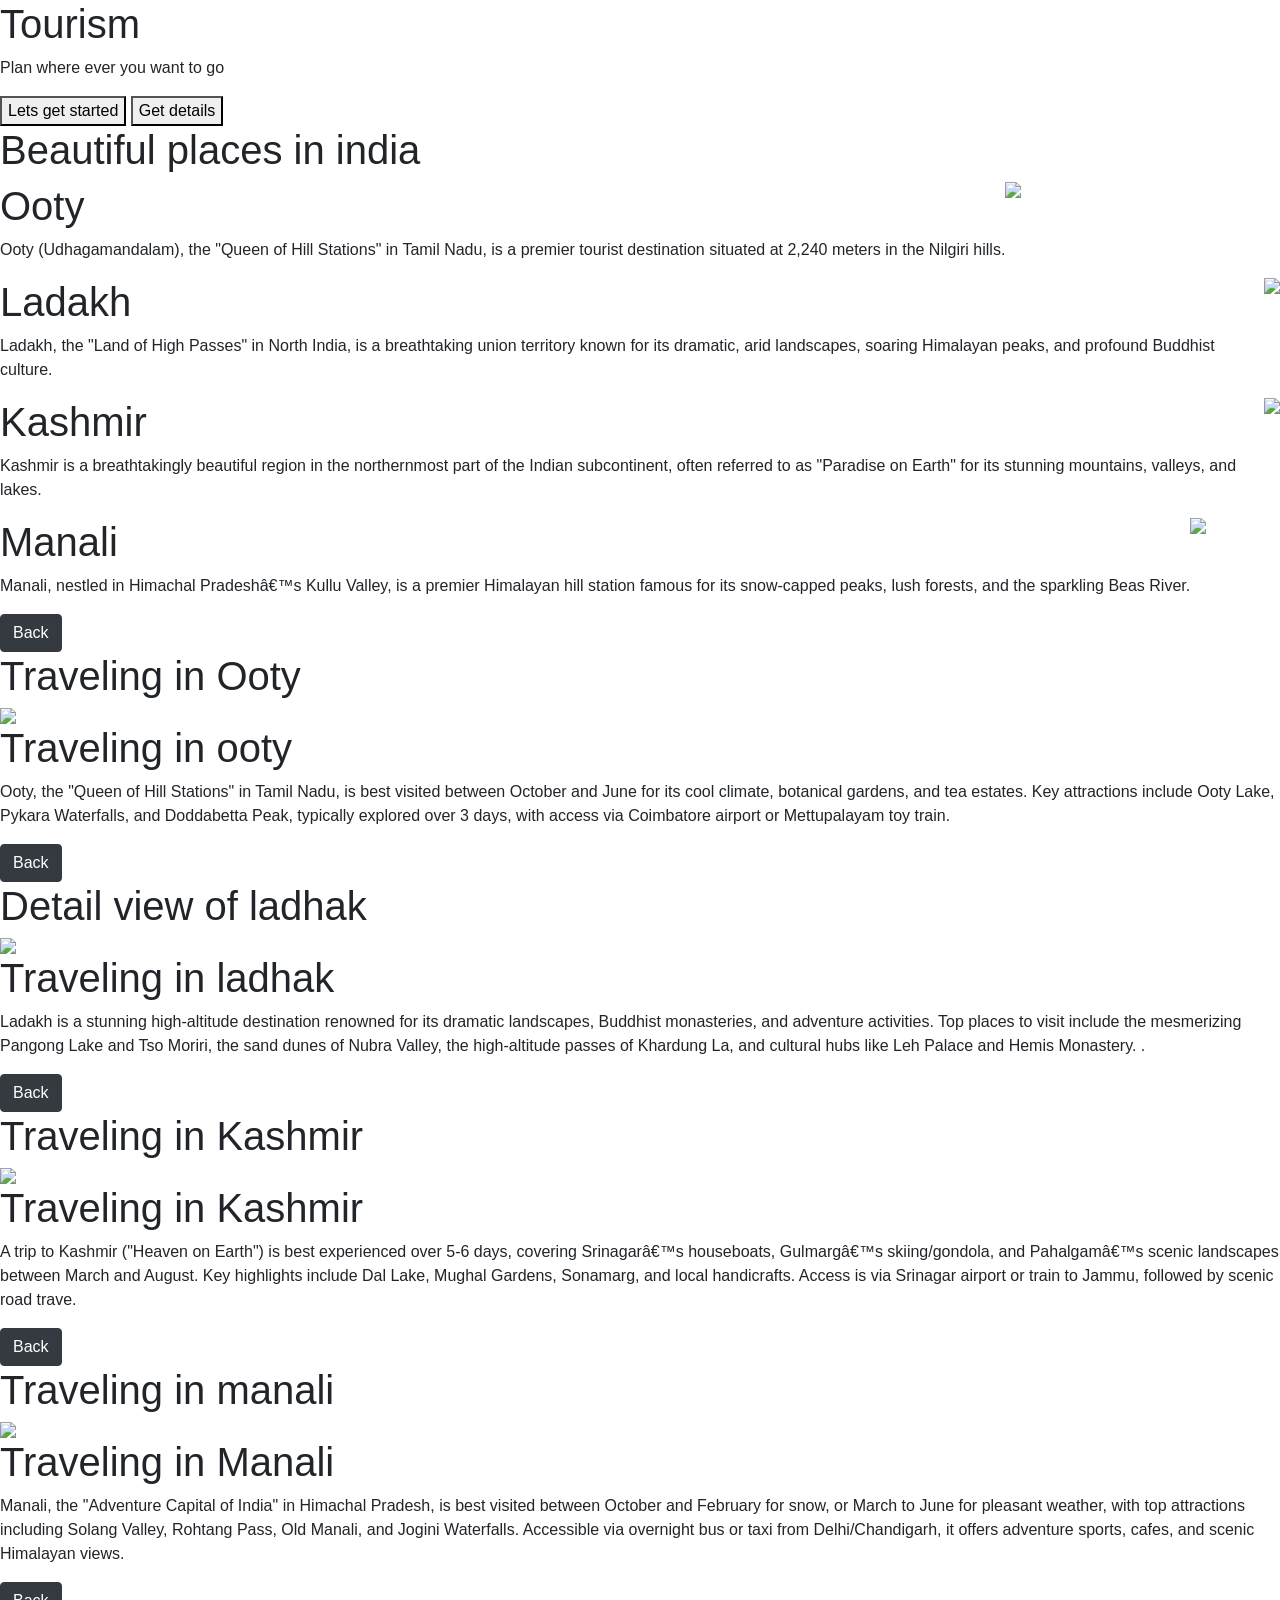
==== index.html @ 8f7b1313 "Rename index.html.html to index.html" ====
<!DOCTYPE html>
<html>

<head>
    <link rel="stylesheet" href="https://stackpath.bootstrapcdn.com/bootstrap/4.5.2/css/bootstrap.min.css" integrity="sha384-JcKb8q3iqJ61gNV9KGb8thSsNjpSL0n8PARn9HuZOnIxN0hoP+VmmDGMN5t9UJ0Z" crossorigin="anonymous">
    <script src="https://code.jquery.com/jquery-3.5.1.slim.min.js" integrity="sha384-DfXdz2htPH0lsSSs5nCTpuj/zy4C+OGpamoFVy38MVBnE+IbbVYUew+OrCXaRkfj" crossorigin="anonymous"></script>
    <script src="https://cdn.jsdelivr.net/npm/popper.js@1.16.1/dist/umd/popper.min.js" integrity="sha384-9/reFTGAW83EW2RDu2S0VKaIzap3H66lZH81PoYlFhbGU+6BZp6G7niu735Sk7lN" crossorigin="anonymous"></script>
    <script src="https://stackpath.bootstrapcdn.com/bootstrap/4.5.2/js/bootstrap.min.js" integrity="sha384-B4gt1jrGC7Jh4AgTPSdUtOBvfO8shuf57BaghqFfPlYxofvL8/KUEfYiJOMMV+rV" crossorigin="anonymous"></script>
</head>

<body>
    <div id="sectionhome">
        <div class="bg-container  d-flex flex-column justify-content-end">
            <div class="card-main">
                <h1 class="main-heading"> Tourism </h1>
                <p class="paragraph"> Plan where ever you want to go </p>
                <button class="button button-orange">Lets get started</button>
                <button class="button button-blue" onclick="display('sectionbeautyfullplaces')">Get details</button>
            </div>
        </div>
    </div>
    <div id="sectionbeautyfullplaces">
        <div class="favourite-places-bg-container">
            <h1 class="Beautiful-places-india-heading">Beautiful places in india</h1>

            <div class="favouite-place-card-container d-flex flex-row" onclick="display('sectiontdetailsofooty')">
                <div class="card-ooty">

                    <h1 class="favourite-places-card-heading">Ooty</h1>
                    <p class="favourite-places-card-description">
                        Ooty (Udhagamandalam), the "Queen of Hill Stations" in Tamil Nadu, is a premier tourist destination situated at 2,240 meters in the Nilgiri hills.</p>
                </div>
                <img src="https://images.unsplash.com/photo-1638886540342-240980f60d25?q=80&amp;w=870&amp;auto=format&amp;pfit=crop&amp;ixlib=rb-4.1.0&amp;ixid=M3wxMjA3fDB8MHxwaG90by1wYWdlfHx8fGVufDB8fHx8fA%3D%3D" class="favourite-place-card-image">
            </div>

            <div class="favouite-place-card-container d-flex flex-row " onclick="display('sectiontdetailsoladhak')">
                <div>
                    <h1 class="favourite-places-card-heading">Ladakh</h1>
                    <p class="favourite-places-card-description">
                        Ladakh, the "Land of High Passes" in North India, is a breathtaking union territory known for its dramatic, arid landscapes, soaring Himalayan peaks, and profound Buddhist culture. </p>
                </div>
                <img src="https://i0.wp.com/travelshoebum.com/wp-content/uploads/2015/11/dsc0426.jpg?w=2400&ampssl=1" class="favourite-place-card-image">
            </div>
            <div class="favouite-place-card-container d-flex flex-row" onclick="display('sectiondetailsofkashmir')">
                <div>
                    <h1 class="favourite-places-card-heading">Kashmir</h1>
                    <p class="favourite-places-card-description">
                        Kashmir is a breathtakingly beautiful region in the northernmost part of the Indian subcontinent, often referred to as "Paradise on Earth" for its stunning mountains, valleys, and lakes. </p>
                </div>
                <img src="https://images.indianexpress.com/2025/10/kashmir-snowfall.jpg?w=1600" class="favourite-place-card-image">
            </div>
            <div class="favouite-place-card-container d-flex flex-row" onclick="display('sectiondetailsofmanali')">
                <div>
                    <h1 class="favourite-places-card-heading">Manali</h1>
                    <p class="favourite-places-card-description">
                        Manali, nestled in Himachal Pradesh’s Kullu Valley, is a premier Himalayan hill station famous for its snow-capped peaks, lush forests, and the sparkling Beas River. </p>
                </div>
                <img src="https://www.indiadrivertours.com/wp-content/uploads/2017/06/tpkg-manalitour.jpg" class="favourite-place-card-image">
            </div>
            <button class="btn btn-dark" onclick="display('sectionhome')">Back</button>
        </div>
    </div>
    <div id="sectiontdetailsofooty">
        <div class="detaile-view-of-ooty-bg-container">
            <h1 class="heading">Traveling in Ooty</h1>
            <div class="detail-view-card-container">
                <div id="carouselOoty" class="carousel slide" data-ride="carousel">
                    <ol class="carousel-indicators">
                        <li data-target="#carouselOoty" data-slide-to="0" class="active"></li>
                        <li data-target="#carouselOoty" data-slide-to="1"></li>
                        <li data-target="#carouselOoty" data-slide-to="2"></li>
                    </ol>
                    <div class="carousel-inner">
                        <div class="carousel-item active">
                            <img class="d-block w-100" src="https://i0.wp.com/oneday.travel/wp-content/uploads/one-day-coimbatore-to-ooty-tour-by-cab-header.jpg?resize=1536%2C1024&amppssl=1">
                        </div>
                        <div class="carousel-item">
                            <img class="d-block w-100" src="https://duniyaghumo360.com/wp-content/uploads/2024/10/ooty_Udhagamandalam_tamil_nadu.jpg.webp" alt="Second slide">
                        </div>
                        <div class="carousel-item">
                            <img class="d-block w-100" src="https://experiencekerala.in/kerala-tourism-blog/wp-content/uploads/2020/03/13-25.jpg" alt="Third slide">
                        </div>
                    </div>
                    <a class="carousel-control-prev" href="#carouselOoty" role="button" data-slide="prev">
                        <span class="carousel-control-prev-icon" aria-hidden="true"></span>
                        <span class="sr-only">Previous</span>
                    </a>
                    <a class="carousel-control-next" href="#carouselOoty" role="button" data-slide="next">
                        <span class="carousel-control-next-icon" aria-hidden="true"></span>
                        <span class="sr-only">Next</span>
                    </a>
                </div>
                <div class="card-bg-conainer">
                    <h1 class="card-heading">Traveling in ooty</h1>
                    <p class="paragraph">Ooty, the "Queen of Hill Stations" in Tamil Nadu, is best visited between October and June for its cool climate, botanical gardens, and tea estates. Key attractions include Ooty Lake, Pykara Waterfalls, and Doddabetta Peak, typically explored over 3 days, with access via Coimbatore airport or Mettupalayam toy train. </p>
                </div>
                <div>
                    <button class="btn btn-dark" onclick="display('sectionbeautyfullplaces')">Back</button>
                </div>
            </div>
        </div>
    </div>
    <div id="sectiontdetailsoladhak">
        <div class="detail-view-of-ladhak-bg-container">
            <h1 class="heading">Detail view of ladhak</h1>
            <div class="detail-view-card-container">
                <div id="carouselladhak" class="carousel slide" data-ride="carousel">
                    <ol class="carousel-indicators">
                        <li data-target="#carouselladhak" data-slide-to="0" class="active"></li>
                        <li data-target="#carouselladhak" data-slide-to="1"></li>
                        <li data-target="#carouselladhak" data-slide-to="2"></li>
                    </ol>
                    <div class="carousel-inner">
                        <div class="carousel-item active">
                            <img class="d-block w-100" src="https://htoindia.com/wp-content/uploads/2026/02/Pangong-Tso-Lake-1.jpg">
                        </div>
                        <div class="carousel-item">
                            <img class="d-block w-100" src="https://htoindia.com/wp-content/uploads/2026/02/zanskar-valley-leh.jpg" alt="Second slide">
                        </div>
                        <div class="carousel-item">
                            <img class="d-block w-100" src="https://htoindia.com/wp-content/uploads/2026/02/Nubra-Valley.jpg" alt="Third slide">
                        </div>
                    </div>
                    <a class="carousel-control-prev" href="#carouselladhak" role="button" data-slide="prev">
                        <span class="carousel-control-prev-icon" aria-hidden="true"></span>
                        <span class="sr-only">Previous</span>
                    </a>
                    <a class="carousel-control-next" href="#carouselladhak" role="button" data-slide="next">
                        <span class="carousel-control-next-icon" aria-hidden="true"></span>
                        <span class="sr-only">Next</span>
                    </a>
                </div>
            </div>
            <div class="card-bg-conainer">
                <h1 class="card-heading">Traveling in ladhak</h1>
                <p class="paragraph">Ladakh is a stunning high-altitude destination renowned for its dramatic landscapes, Buddhist monasteries, and adventure activities. Top places to visit include the mesmerizing Pangong Lake and Tso Moriri, the sand dunes of Nubra Valley, the high-altitude passes of Khardung La, and cultural hubs like Leh Palace and Hemis Monastery. . </p>
            </div>
            <div>
                <button class="btn btn-dark" onclick="display('sectionbeautyfullplaces')">Back</button>
            </div>
        </div>
    </div>

    <div id="sectiondetailsofkashmir">
        <div class="detail-view-of-kashmir-bg-container">
            <h1 class="detail-view-heading">Traveling in Kashmir</h1>
            <div class="detail-view-card-container">
                <div id="carouselKashmir" class="carousel slide" data-ride="carousel">
                    <ol class="carousel-indicators">
                        <li data-target="#carouselKashmir" data-slide-to="0" class="active"></li>
                        <li data-target="#carouselKashmir" data-slide-to="1"></li>
                        <li data-target="#carouselKashmir" data-slide-to="2"></li>
                    </ol>
                    <div class="carousel-inner">
                        <div class="carousel-item active">
                            <img class="d-block w-100" src="https://images.travelandleisureasia.com/wp-content/uploads/sites/3/2024/01/15134114/kashmir-deepanshu-nayak.jpeg?tr=w-1366,f-jpg,pr-true">
                        </div>
                        <div class="carousel-item">
                            <img class="d-block w-100" src="https://i0.wp.com/globalkashmir.net/wp-content/uploads/2024/07/Kashmir-Reorganization-Bill.jpg?w=600&amp;ssl=1" alt="Second slide">
                        </div>
                        <div class="carousel-item">
                            <img class="d-block w-100" src="https://static2.tripoto.com/media/filter/nl/img/344054/Image/1662793164_praneet_kumar_h8dcf_v98ma_unsplash.jpg.webp" alt="Third slide">
                        </div>
                    </div>
                    <a class="carousel-control-prev" href="#carouselKashmir" role="button" data-slide="prev">
                        <span class="carousel-control-prev-icon" aria-hidden="true"></span>
                        <span class="sr-only">Previous</span>
                    </a>
                    <a class="carousel-control-next" href="#carouselKashmir" role="button" data-slide="next">
                        <span class="carousel-control-next-icon" aria-hidden="true"></span>
                        <span class="sr-only">Next</span>
                    </a>
                </div>
                <div>
                    <div class="card-bg-conainer">
                        <h1 class="card-heading">Traveling in Kashmir</h1>
                        <p class="paragraph">A trip to Kashmir ("Heaven on Earth") is best experienced over 5-6 days, covering Srinagar’s houseboats, Gulmarg’s skiing/gondola, and Pahalgam’s scenic landscapes between March and August. Key highlights include Dal Lake, Mughal Gardens, Sonamarg, and local handicrafts. Access is via Srinagar airport or train to Jammu, followed by scenic road trave. </p>

                    </div>
                    <div>
                        <button class="btn btn-dark" onclick="display('sectionbeautyfullplaces')">Back</button>
                    </div>
                </div>
            </div>
        </div>
    </div>

    <div id="sectiondetailsofmanali">
        <div class="detail-view-of-manali-bg-contaainer">
            <h1 class="heading">Traveling in manali</h1>
            <div class="detail-view-card-container">
                <div id="carouselManali" class="carousel slide" data-ride="carousel">
                    <ol class="carousel-indicators">
                        <li data-target="#carouselManali" data-slide-to="0" class="active"></li>
                        <li data-target="#carouselManali" data-slide-to="1"></li>
                        <li data-target="#carouselManali" data-slide-to="2"></li>
                    </ol>
                    <div class="carousel-inner">
                        <div class="carousel-item active">
                            <img class="d-block w-100" src="https://cf.bstatic.com/xdata/images/hotel/max1024x768/238509285.jpg?k=c99d0cfe4e6499a172fce44a058a09aceb670fb198b4f50859bbf9d88e6785d0&amp;o=">
                        </div>
                        <div class="carousel-item">
                            <img class="d-block w-100" src="https://i0.wp.com/globalkashmir.net/wp-content/uploads/2024/07/Kashmir-Reorganization-Bill.jpg?w=600&amp;ssl=1" alt="Second slide">
                        </div>
                        <div class="carousel-item">
                            <img class="d-block w-100" src="https://montaxe.com/wp-content/uploads/2024/04/Ladakh-Tourism.webp" alt="Third slide">
                        </div>
                    </div>
                    <a class="carousel-control-prev" href="#carouselManali" role="button" data-slide="prev">
                        <span class="carousel-control-prev-icon" aria-hidden="true"></span>
                        <span class="sr-only">Previous</span>
                    </a>
                    <a class="carousel-control-next" href="#carouselManali" role="button" data-slide="next">
                        <span class="carousel-control-next-icon" aria-hidden="true"></span>
                        <span class="sr-only">Next</span>
                    </a>
                </div>
                <div>
                    <div class="card-bg-conainer">
                        <h1 class="card-heading">Traveling in Manali</h1>
                        <p class="paragraph">Manali, the "Adventure Capital of India" in Himachal Pradesh, is best visited between October and February for snow, or March to June for pleasant weather, with top attractions including Solang Valley, Rohtang Pass, Old Manali, and Jogini Waterfalls. Accessible via overnight bus or taxi from Delhi/Chandigarh, it offers adventure sports, cafes, and scenic Himalayan views. </p>

                    </div>
                    <button class="btn btn-dark" onclick="display('sectionbeautyfullplaces')">Back</button>
                </div>
            </div>
        </div>
    </div>



    <script type="text/javascript" src="https://d2clawv67efefq.cloudfront.net/ccbp-static-website/js/ccbp-ui-kit.js"></script>
</body>

</html>
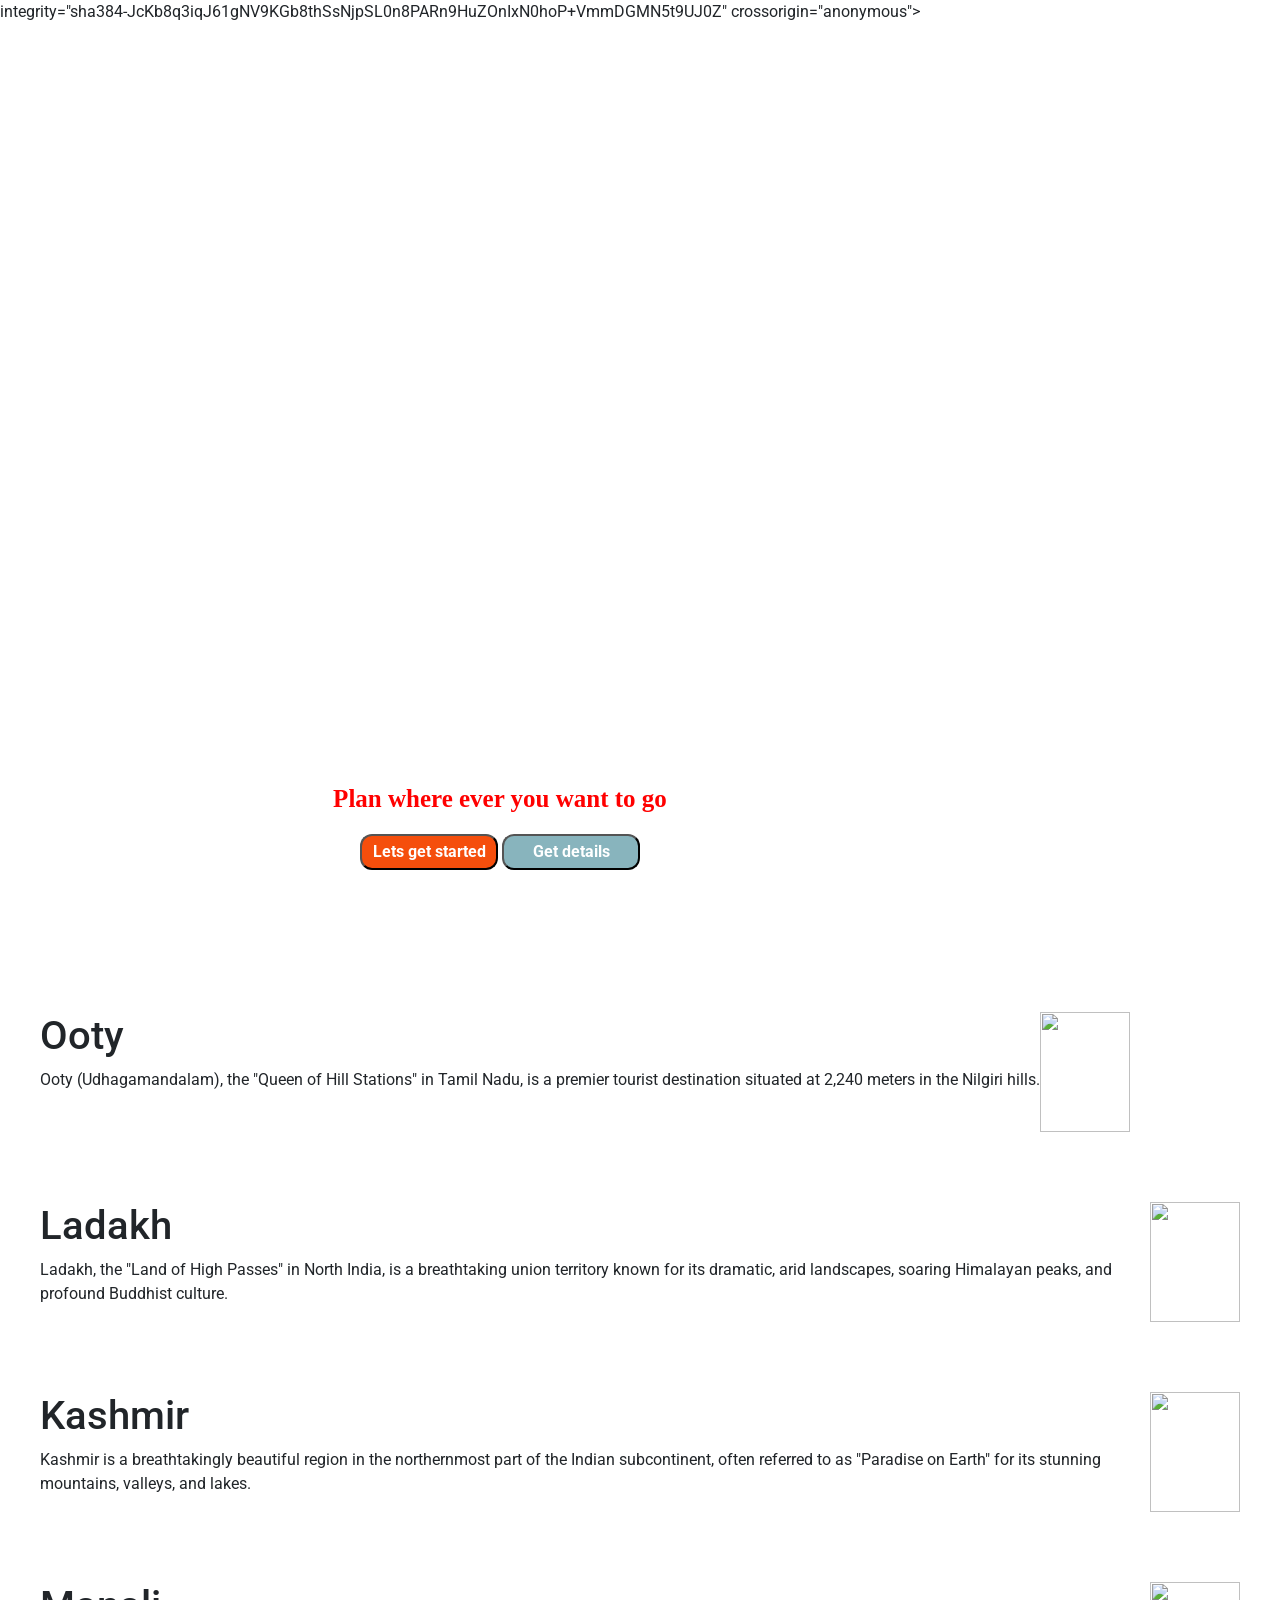
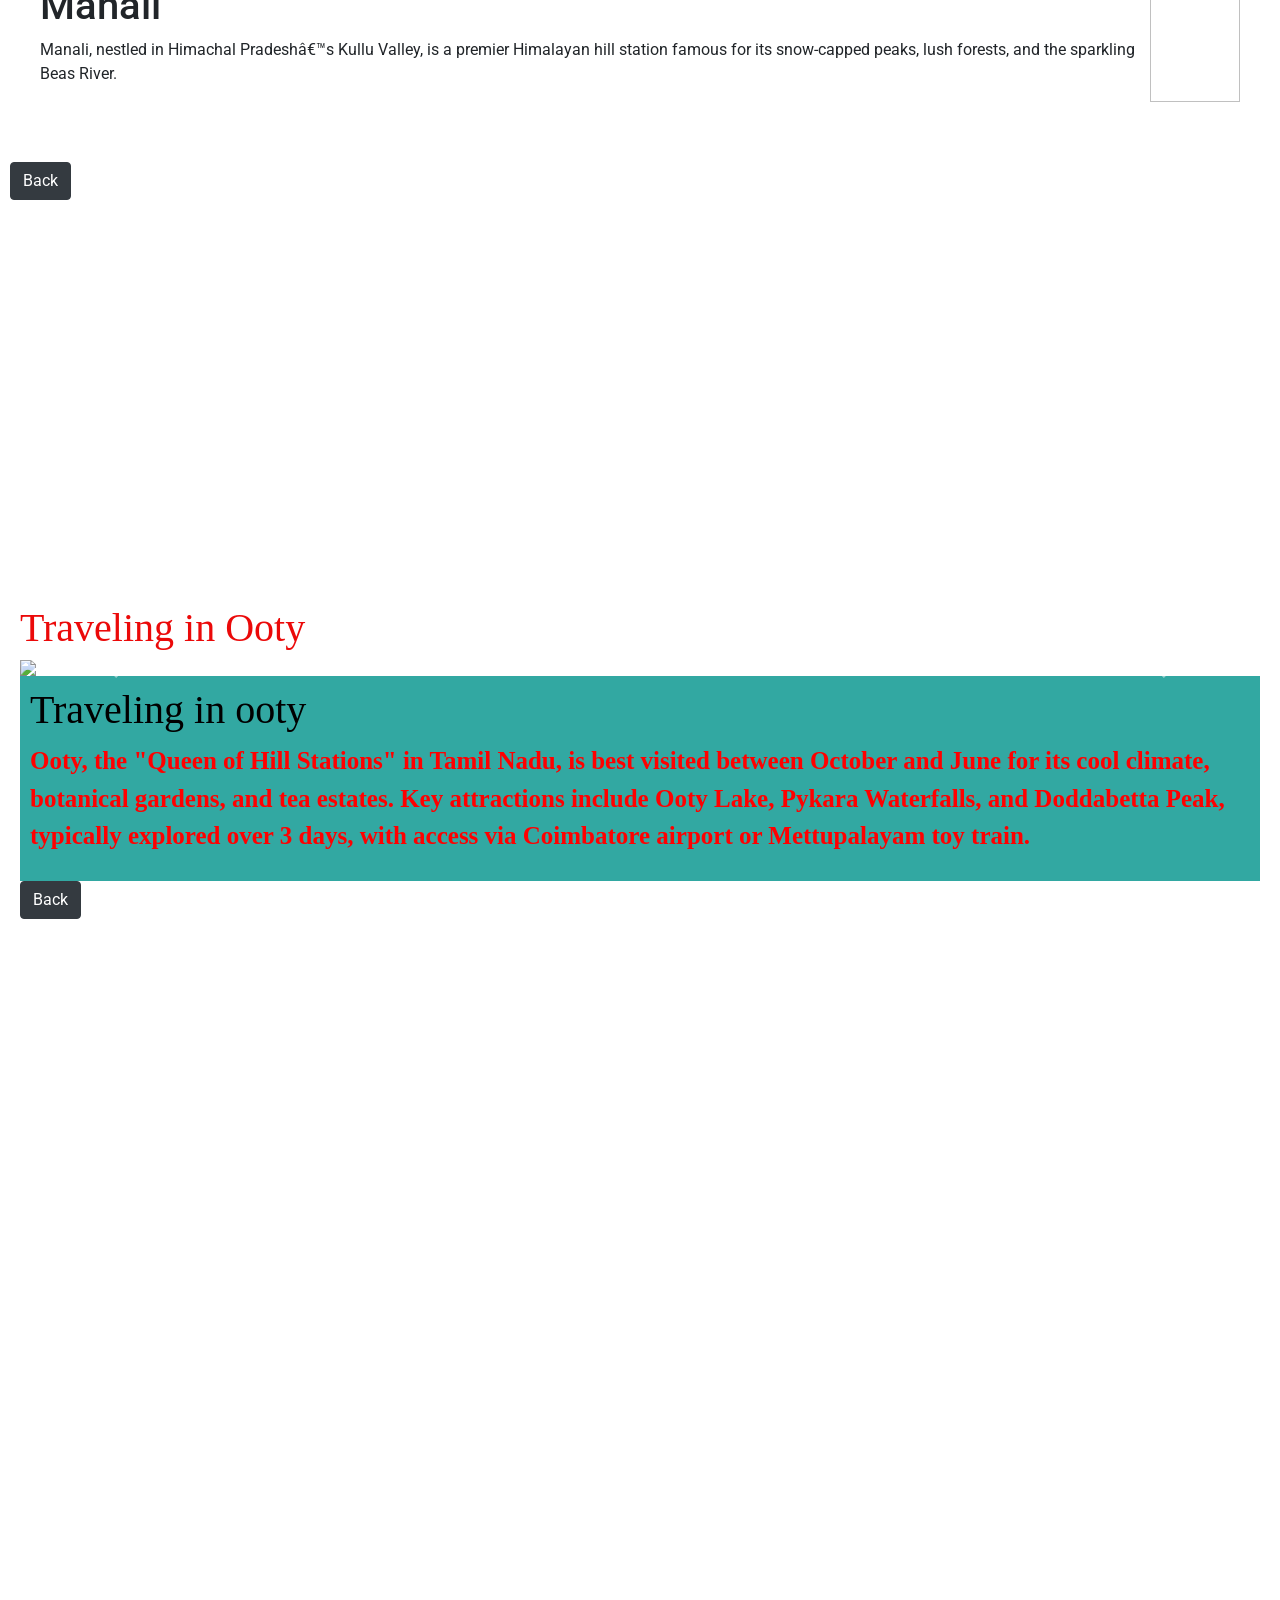
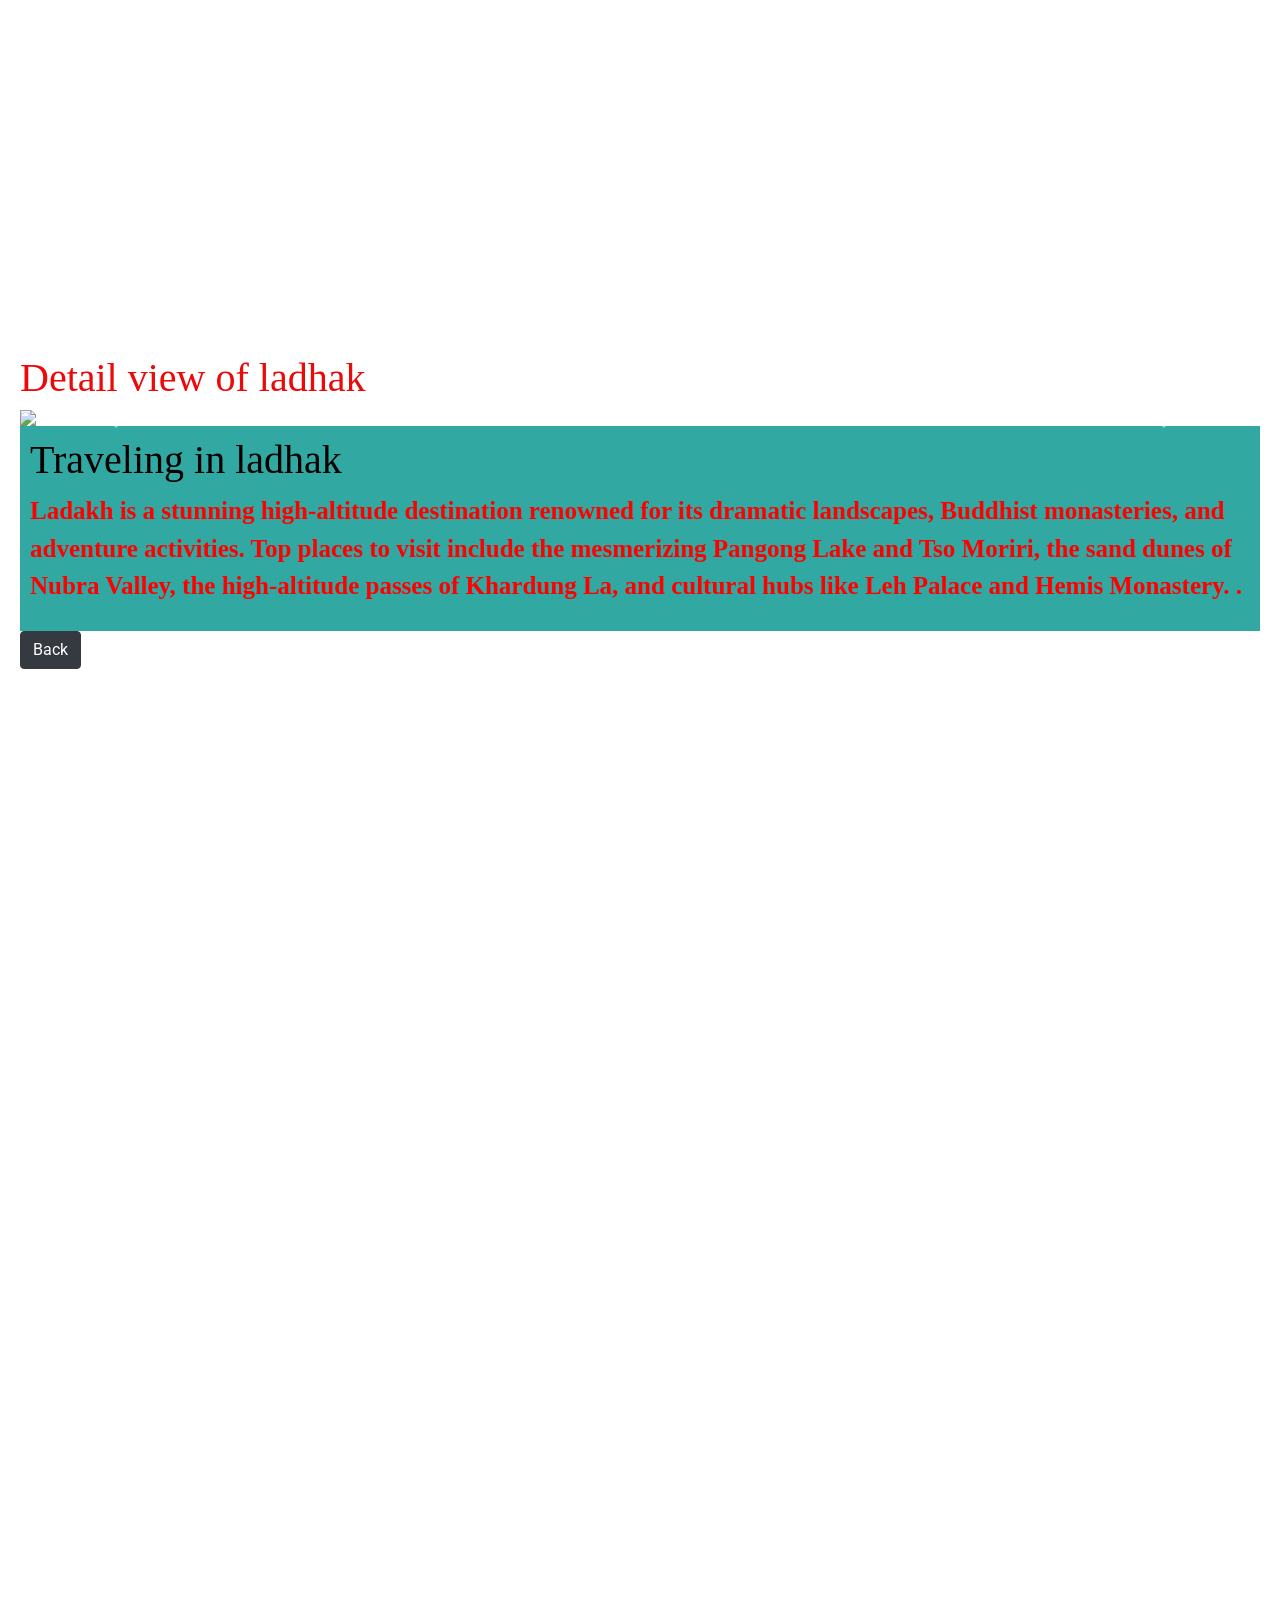
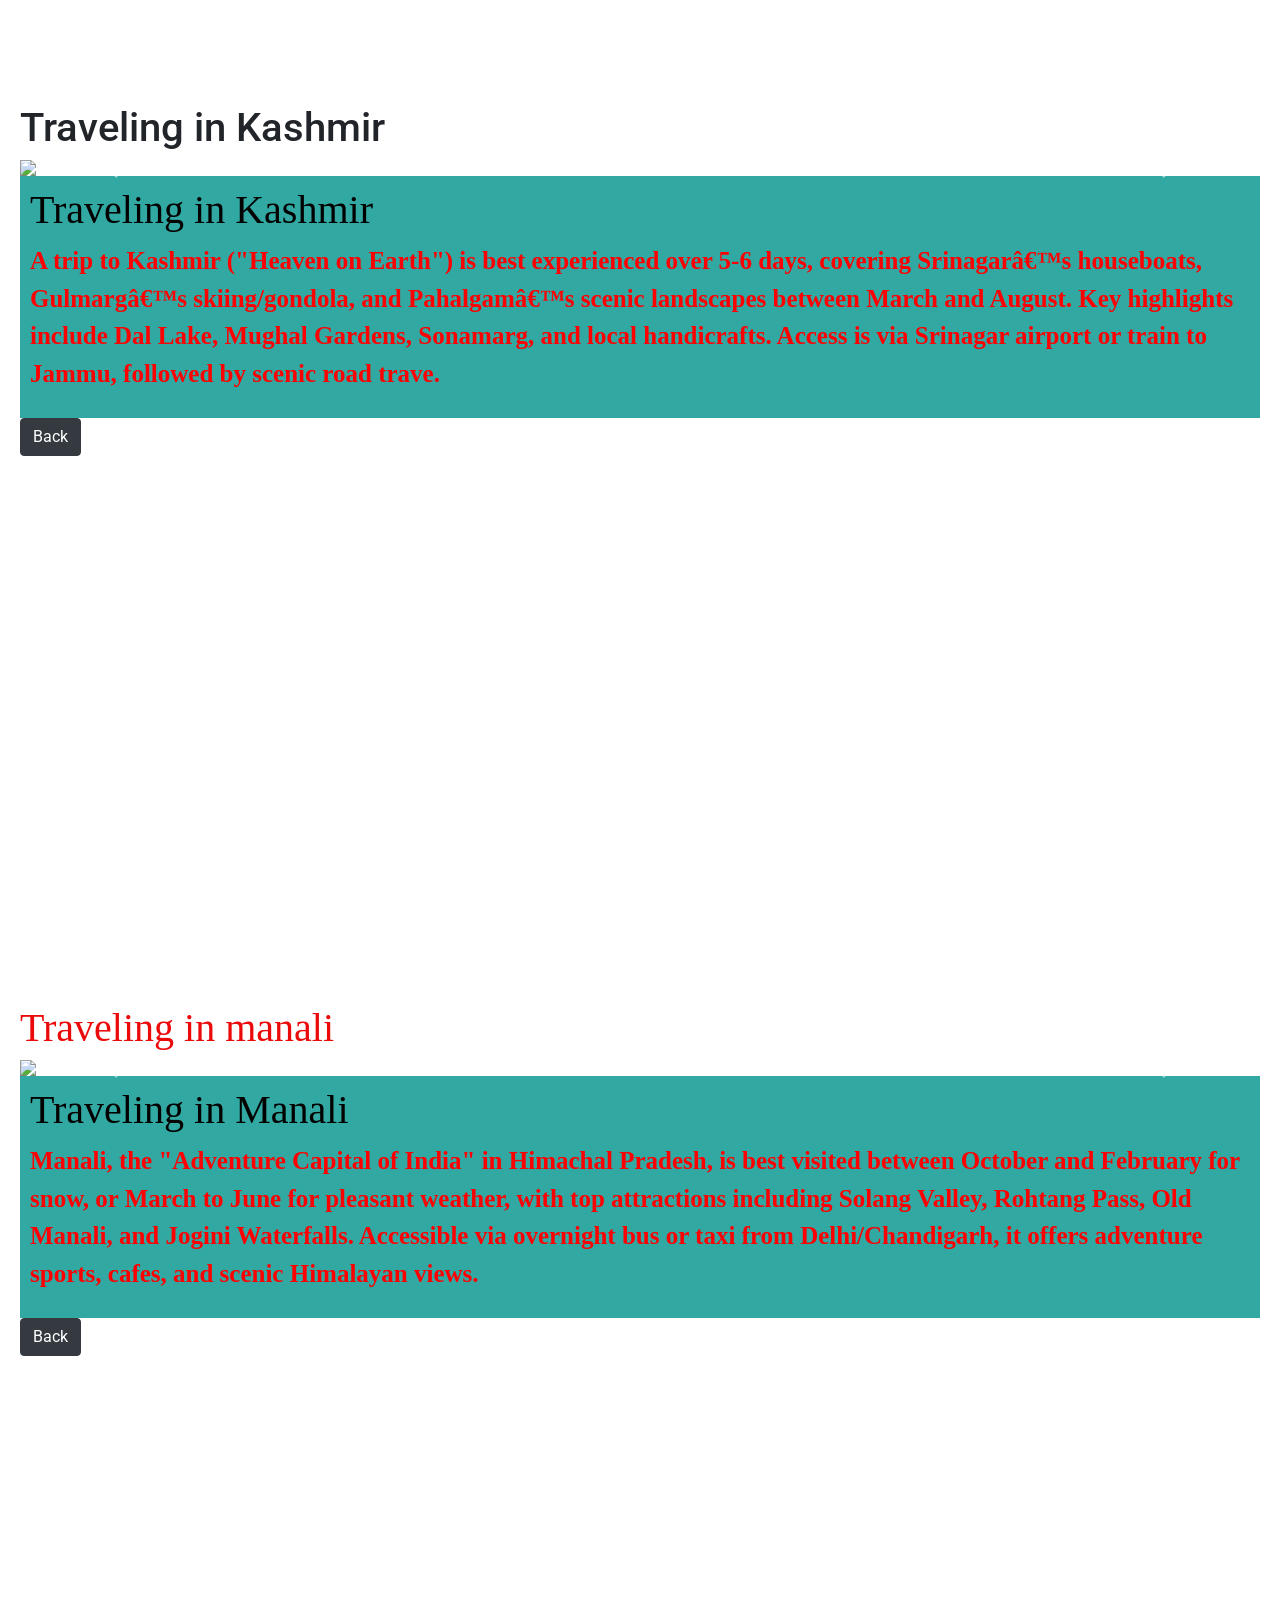
==== commit db7ef911: "Update index.html" ====
--- a/index.html
+++ b/index.html
@@ -2,10 +2,13 @@
 <html>
 
 <head>
-    <link rel="stylesheet" href="https://stackpath.bootstrapcdn.com/bootstrap/4.5.2/css/bootstrap.min.css" integrity="sha384-JcKb8q3iqJ61gNV9KGb8thSsNjpSL0n8PARn9HuZOnIxN0hoP+VmmDGMN5t9UJ0Z" crossorigin="anonymous">
+    <link rel="stylesheet" href="https://stackpath.bootstrapcdn.com/bootstrap/4.5.2/css/bootstrap.min.css"> integrity="sha384-JcKb8q3iqJ61gNV9KGb8thSsNjpSL0n8PARn9HuZOnIxN0hoP+VmmDGMN5t9UJ0Z" crossorigin="anonymous">
+    
     <script src="https://code.jquery.com/jquery-3.5.1.slim.min.js" integrity="sha384-DfXdz2htPH0lsSSs5nCTpuj/zy4C+OGpamoFVy38MVBnE+IbbVYUew+OrCXaRkfj" crossorigin="anonymous"></script>
     <script src="https://cdn.jsdelivr.net/npm/popper.js@1.16.1/dist/umd/popper.min.js" integrity="sha384-9/reFTGAW83EW2RDu2S0VKaIzap3H66lZH81PoYlFhbGU+6BZp6G7niu735Sk7lN" crossorigin="anonymous"></script>
     <script src="https://stackpath.bootstrapcdn.com/bootstrap/4.5.2/js/bootstrap.min.js" integrity="sha384-B4gt1jrGC7Jh4AgTPSdUtOBvfO8shuf57BaghqFfPlYxofvL8/KUEfYiJOMMV+rV" crossorigin="anonymous"></script>
+<link rel="stylesheet"
+        href="style.css">
 </head>
 
 <body>
--- a/style.css
+++ b/style.css
@@ -0,0 +1,221 @@
+@import url('https://fonts.googleapis.com/css2?family=Bree+Serif&family=Caveat:wght@400;700&family=Lobster&family=Monoton&family=Open+Sans:ital,wght@0,400;0,700;1,400;1,700&family=Playfair+Display+SC:ital,wght@0,400;0,700;1,700&family=Playfair+Display:ital,wght@0,400;0,700;1,700&family=Roboto:ital,wght@0,400;0,700;1,400;1,700&family=Source+Sans+Pro:ital,wght@0,400;0,700;1,700&family=Work+Sans:ital,wght@0,400;0,700;1,700&display=swap');
+
+.bg-container {
+    background-image: url("https://img.freepik.com/free-vector/serene-ocean-sandy-shore_1308-171201.jpg?t=st=1768245459~exp=1768249059~hmac=9189f1a3fce6ede6817a2db046ecd0f444af45c47b823d6c4e66202c1088192b&w=1060");
+    width: 114vw;
+    display: flex;
+    justify-content: center;
+    height: 100vh;
+    background: cover;
+}
+
+.card-main {
+    text-align: center;
+    background-image: url("https://encrypted-tbn0.gstatic.com/images?q=tbn:ANd9GcRIBqqnDjltCrQ7J3quLuozWFj8uEr4XCevwg&s");
+    height: 210px;
+    width: 1000px;
+    color: white;
+    background-size: cover;
+    padding: 10px;
+    border-top-right-radius: 50px;
+    border-top-left-radius: 50px;
+}
+
+.main-heading {
+    text-decoration: underline;
+    font-weight: bold;
+    font-style: italic;
+}
+
+.paragraph {
+    font-weight: bold;
+    font-size: 25px;
+}
+
+.button {
+    height: 36px;
+    width: 138px;
+    border-radius: 12px;
+    color: white;
+    font-size: 16px;
+    font-weight: bold;
+}
+
+.button-orange {
+    background-color: #f54e0c;
+}
+
+.button-blue {
+    background-color: #88b4bd;
+}
+
+.favourite-places-bg-container {
+    background-image: url("https://www.swantour.com/blogs/wp-content/uploads/2019/03/Travel-to-Kerala.jpg");
+    background-size: cover;
+    height: 140vh;
+    padding: 10px;
+}
+
+.Beautiful-places-india-heading {
+    font-family: serif;
+    font-family: bold;
+    color: white;
+}
+
+.favourite-place-card-image {
+    width: 90px;
+    height: 120px;
+}
+
+.favouite-place-card-container {
+    background-color: white;
+    height: 170px;
+    padding: 10px;
+    margin: 20px;
+}
+
+.detaiview-of-indias-traveling-places-bg-container {
+    background-image: url("https://i0.wp.com/handluggageonly.co.uk/wp-content/uploads/2017/06/Hand-Luggage-Only-14.jpg?w=1600&ssl=1");
+    background-size: cover;
+    height: 100vh;
+    padding: 20px;
+}
+
+.heading {
+    font-family: impact;
+    color: #eb0909;
+}
+
+.card-bg-conainer {
+    background-color: white;
+    padding: 10px;
+}
+
+.card-ooty {
+    border-radius: 5px;
+}
+
+.card-heading {
+    font-family: impact;
+    color: black;
+}
+
+.paragraph {
+    font-family: impact;
+    color: red;
+    font-size: 25PX;
+}
+
+.detaile-view-of-ooty-bg-container {
+    background-image: url("https://ootyhoneymoon.com/wp-content/uploads/2019/11/Botanical-Garden-Ooty-Honeymoon-Place-Entrance-Fees-Tourism.jpg");
+    background-size: cover;
+    height: 150vh;
+    padding: 20px;
+    border-radius: 5px;
+}
+
+.heading {
+    font-family: impact;
+    color: #eb0909;
+}
+
+.card-bg-conainer {
+    background-color: green;
+    padding: 10px;
+
+}
+
+.card-heading {
+    font-family: impact;
+    color: skyblue;
+}
+
+.paragraph {
+    font-family: impact;
+    color: white;
+    font-size: 25PX;
+}
+
+.detail-view-of-ladhak-bg-container {
+    background-image: url("https://htoindia.com/wp-content/uploads/2026/02/Hall-of-Fame-museum.jpg");
+    background-size: cover;
+    height: 150vh;
+    padding: 20px;
+}
+
+.heading {
+    font-family: impact;
+    color: #eb0909;
+}
+
+.card-bg-conainer {
+    background-color: white;
+    padding: 10px;
+}
+
+.card-heading {
+    font-family: impact;
+    color: green;
+}
+
+.paragraph {
+    font-family: impact;
+    color: blue;
+    font-size: 25PX;
+}
+
+.detail-view-of-kashmir-bg-container {
+    background-image: url("https://d3sftlgbtusmnv.cloudfront.net/blog/wp-content/uploads/2024/07/Picturesque-view-of-Kashmir-cp-840x425.jpg");
+    background-size: cover;
+    height: 100vh;
+    padding: 20px;
+}
+
+.heading {
+    font-family: impact;
+    color: #eb0909;
+}
+
+.card-bg-conainer {
+    background-color: lightblue;
+    padding: 10px;
+}
+
+.card-heading {
+    font-family: impact;
+    color: green;
+}
+
+.paragraph {
+    font-family: impact;
+    color: red;
+    font-size: 25PX;
+}
+
+.detail-view-of-manali-bg-contaainer {
+    background-image: url("https://cf.bstatic.com/xdata/images/hotel/max1024x768/44693735.jpg?k=6b26f707e9e44898cbaba7bb9ae3600f76a002365a7076a7532d5c122abe4dbb&o=");
+    background-size: cover;
+    height: 150vh;
+    padding: 20px;
+}
+
+.heading {
+    font-family: impact;
+    color: #eb0909;
+}
+
+.card-bg-conainer {
+    background-color: #32a8a2;
+    padding: 10px;
+}
+
+.card-heading {
+    font-family: impact;
+    color: black;
+}
+
+.paragraph {
+    font-family: impact;
+    color: red;
+    font-size: 25PX;
+}
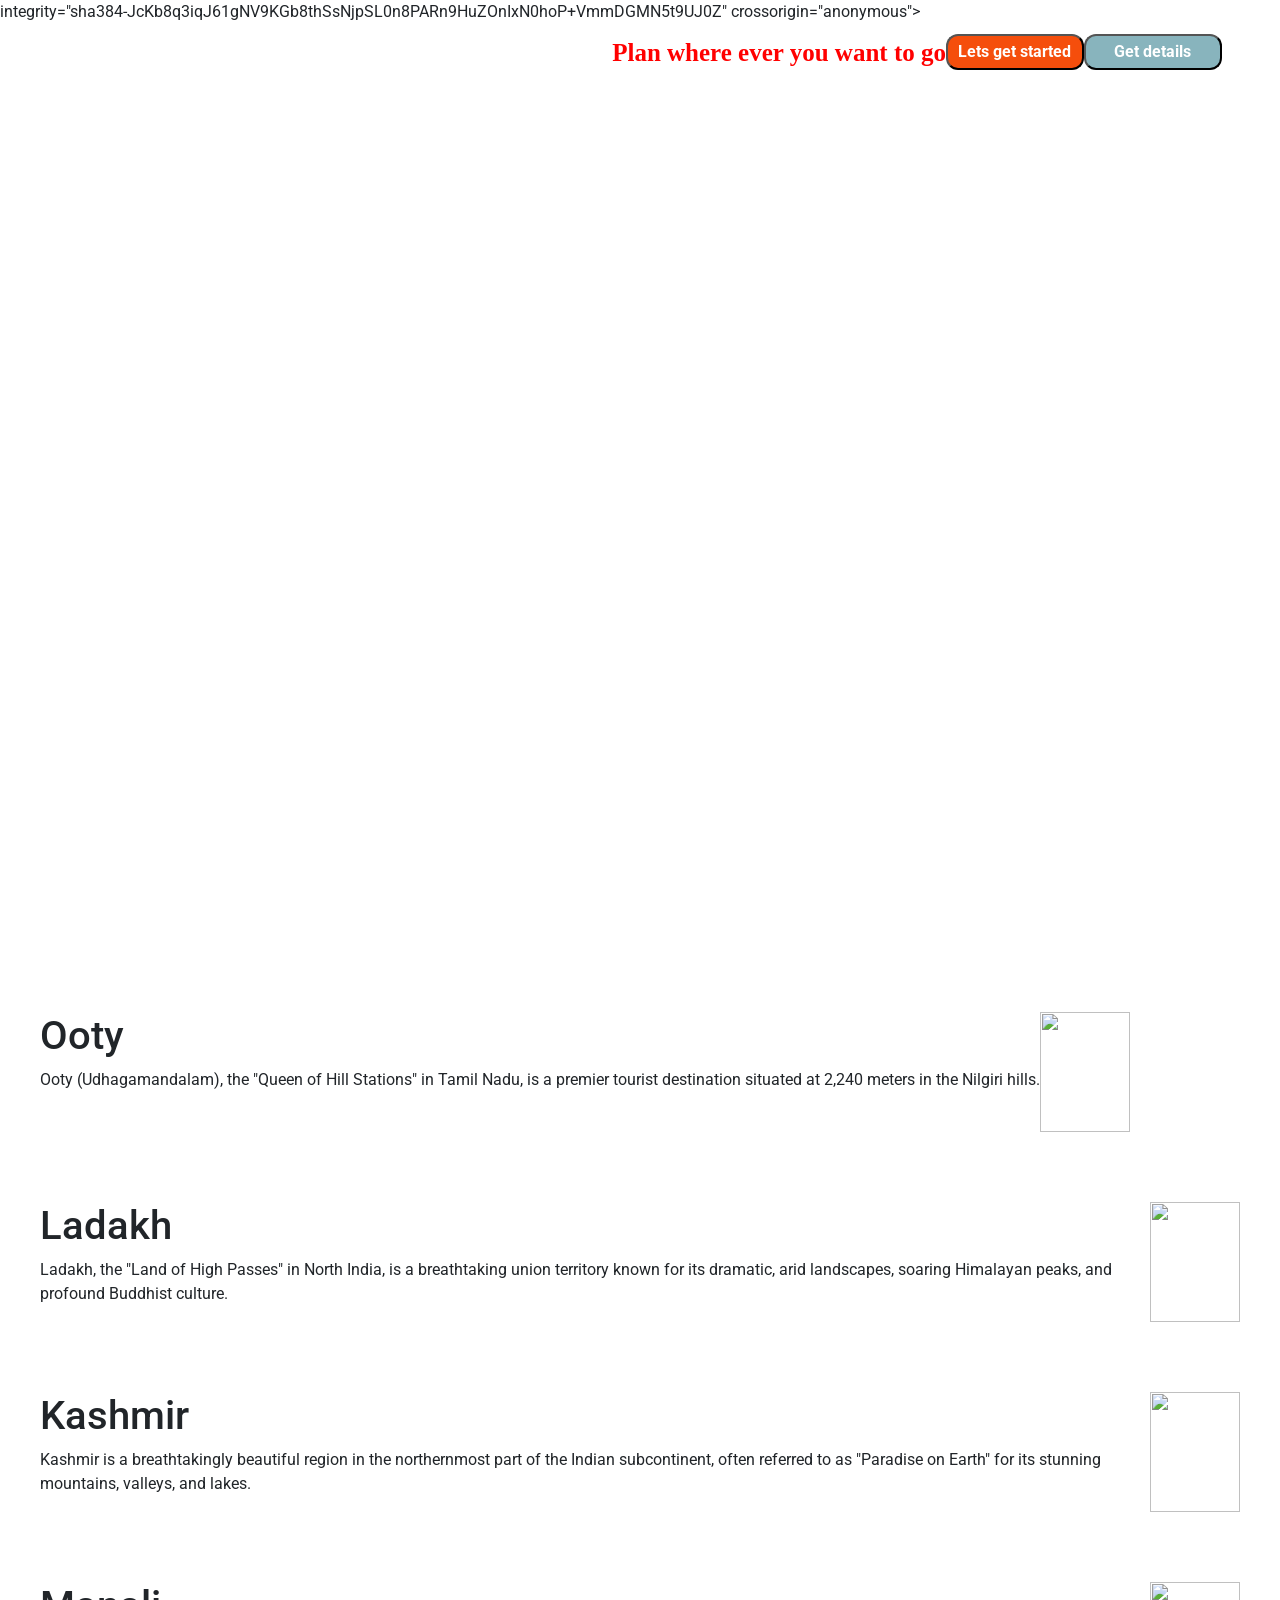
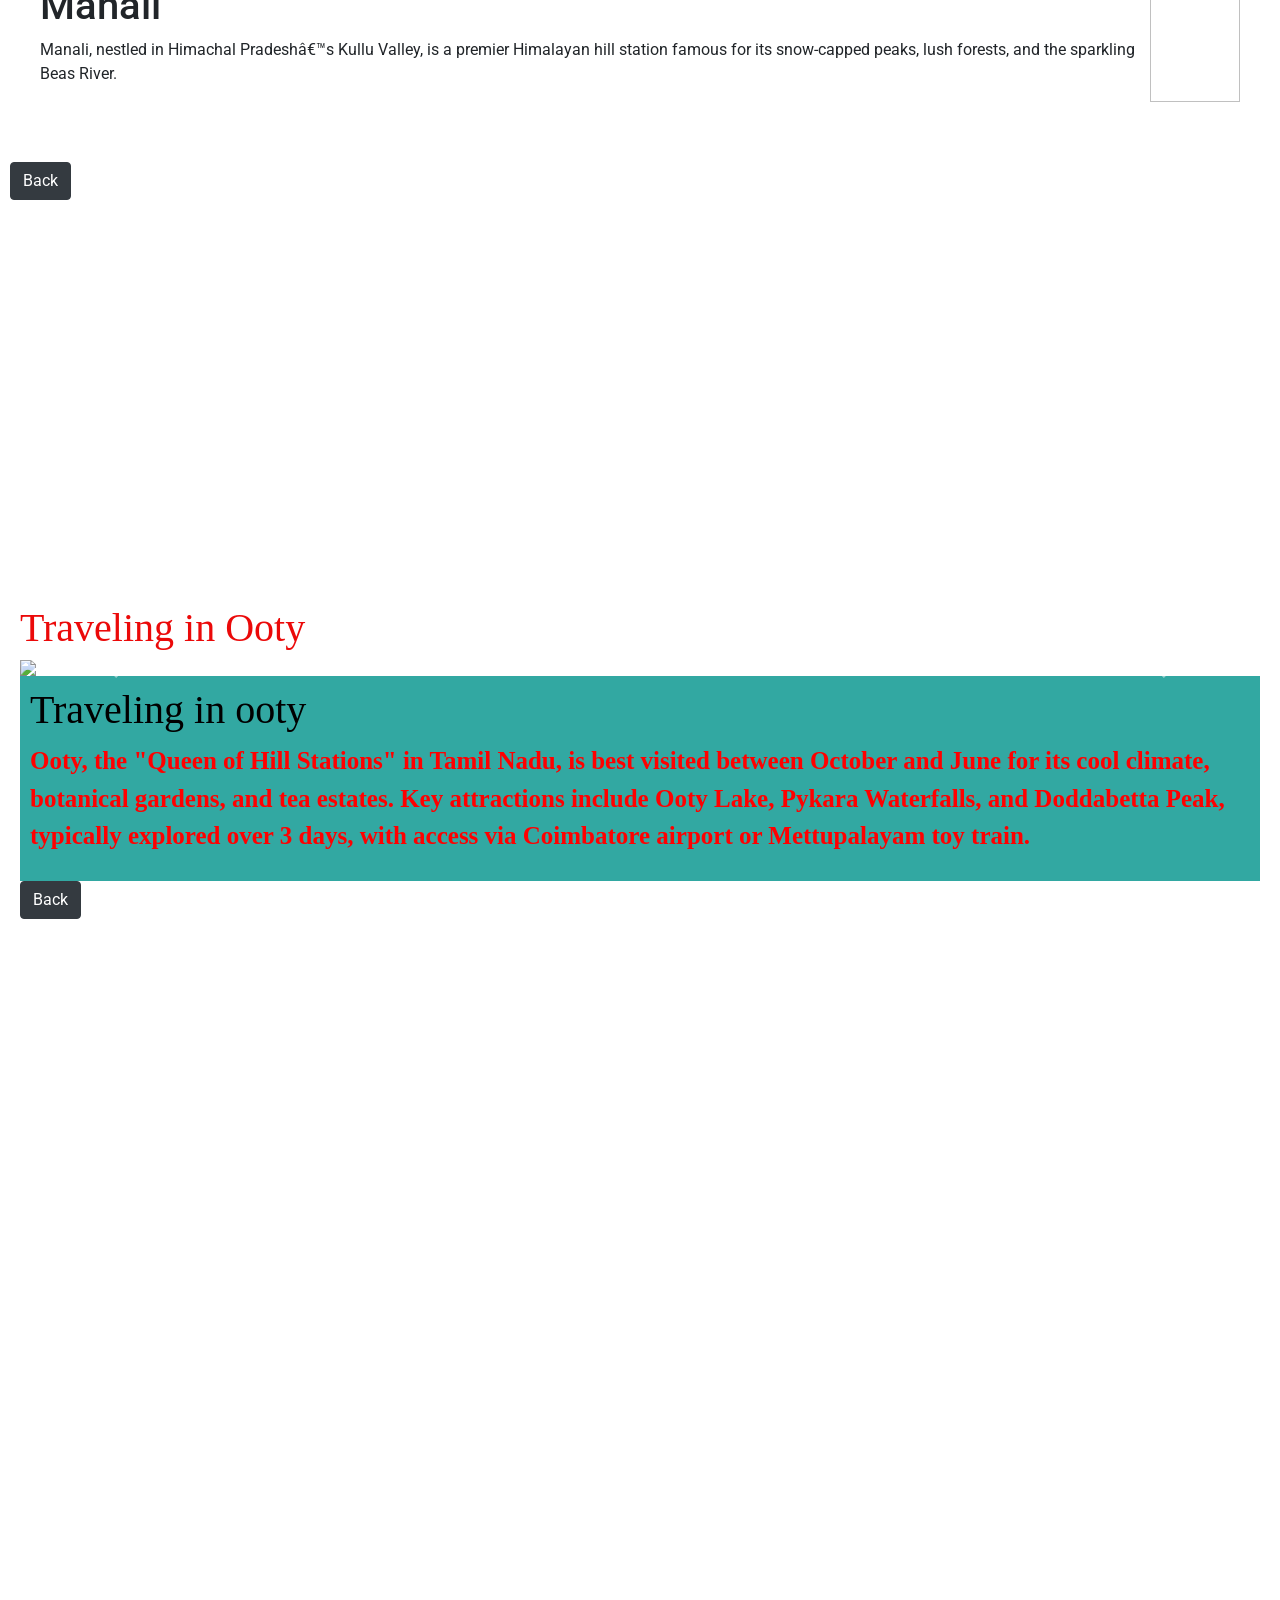
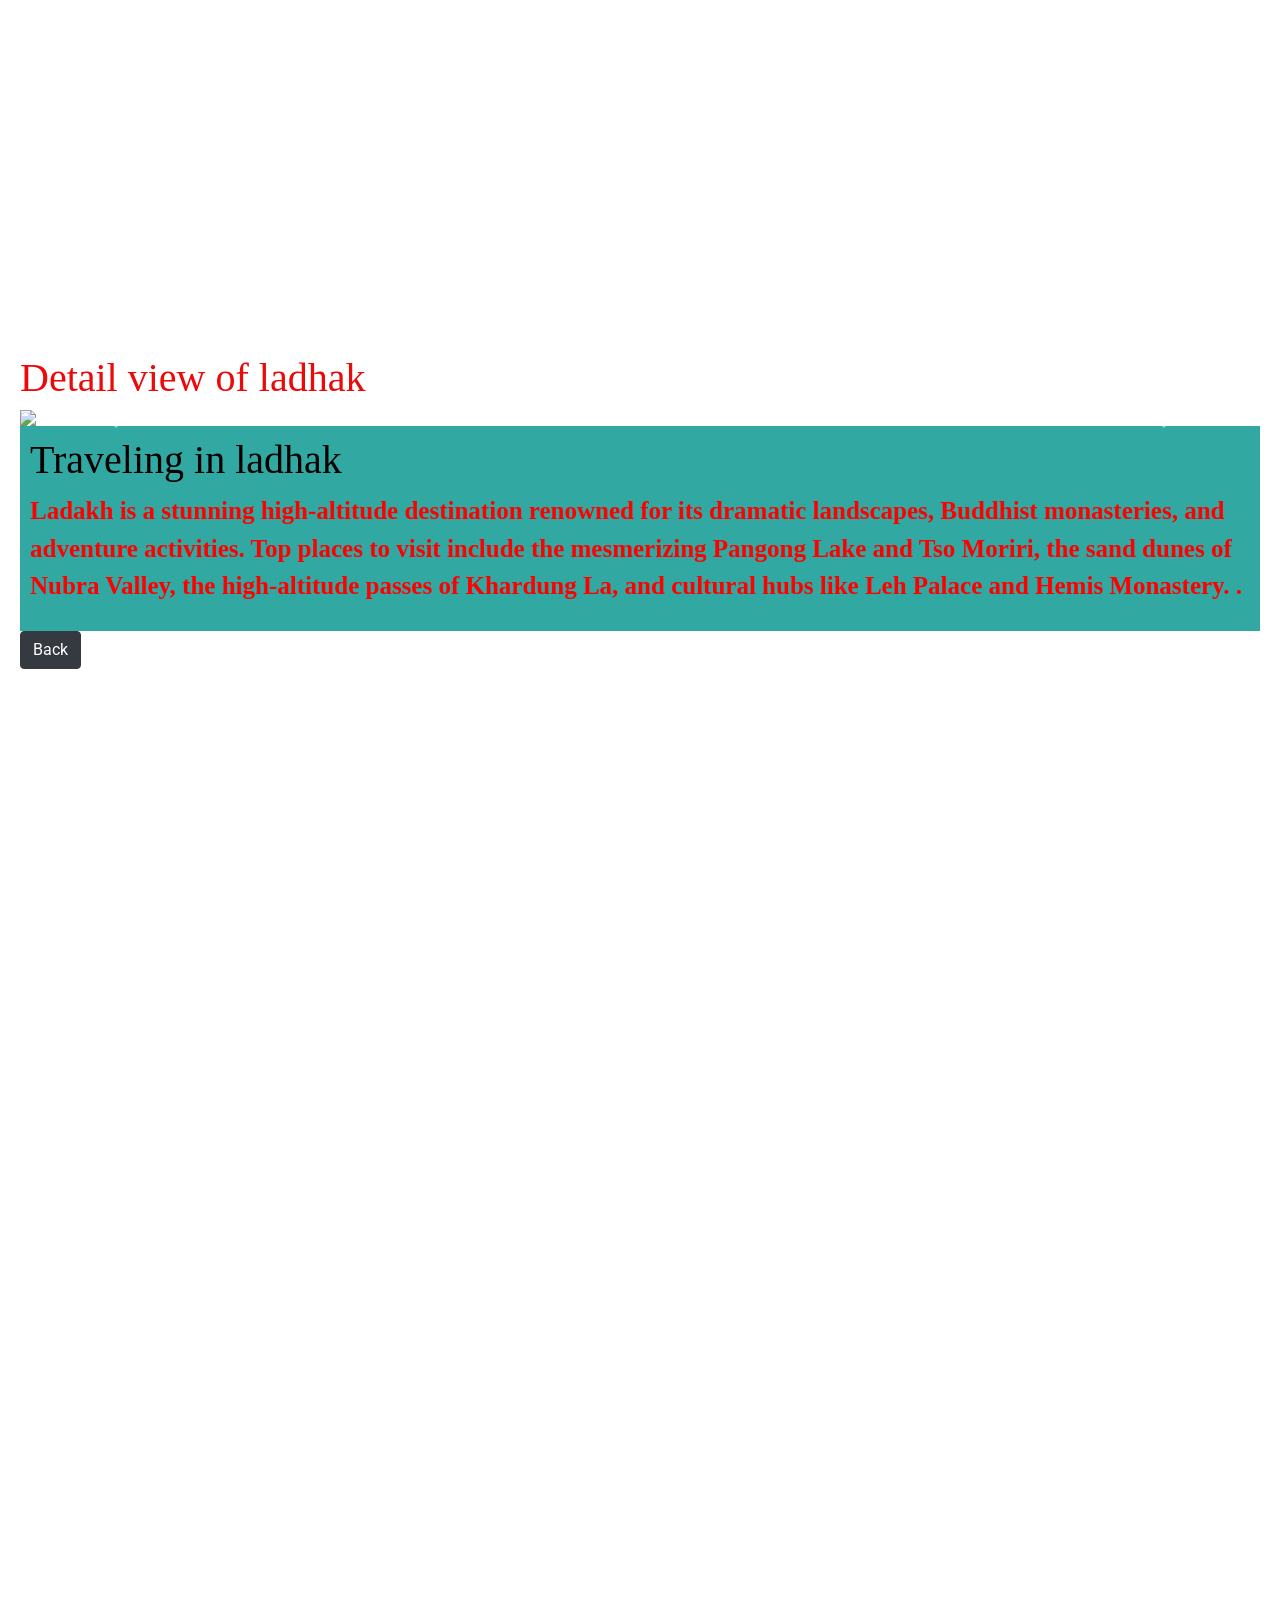
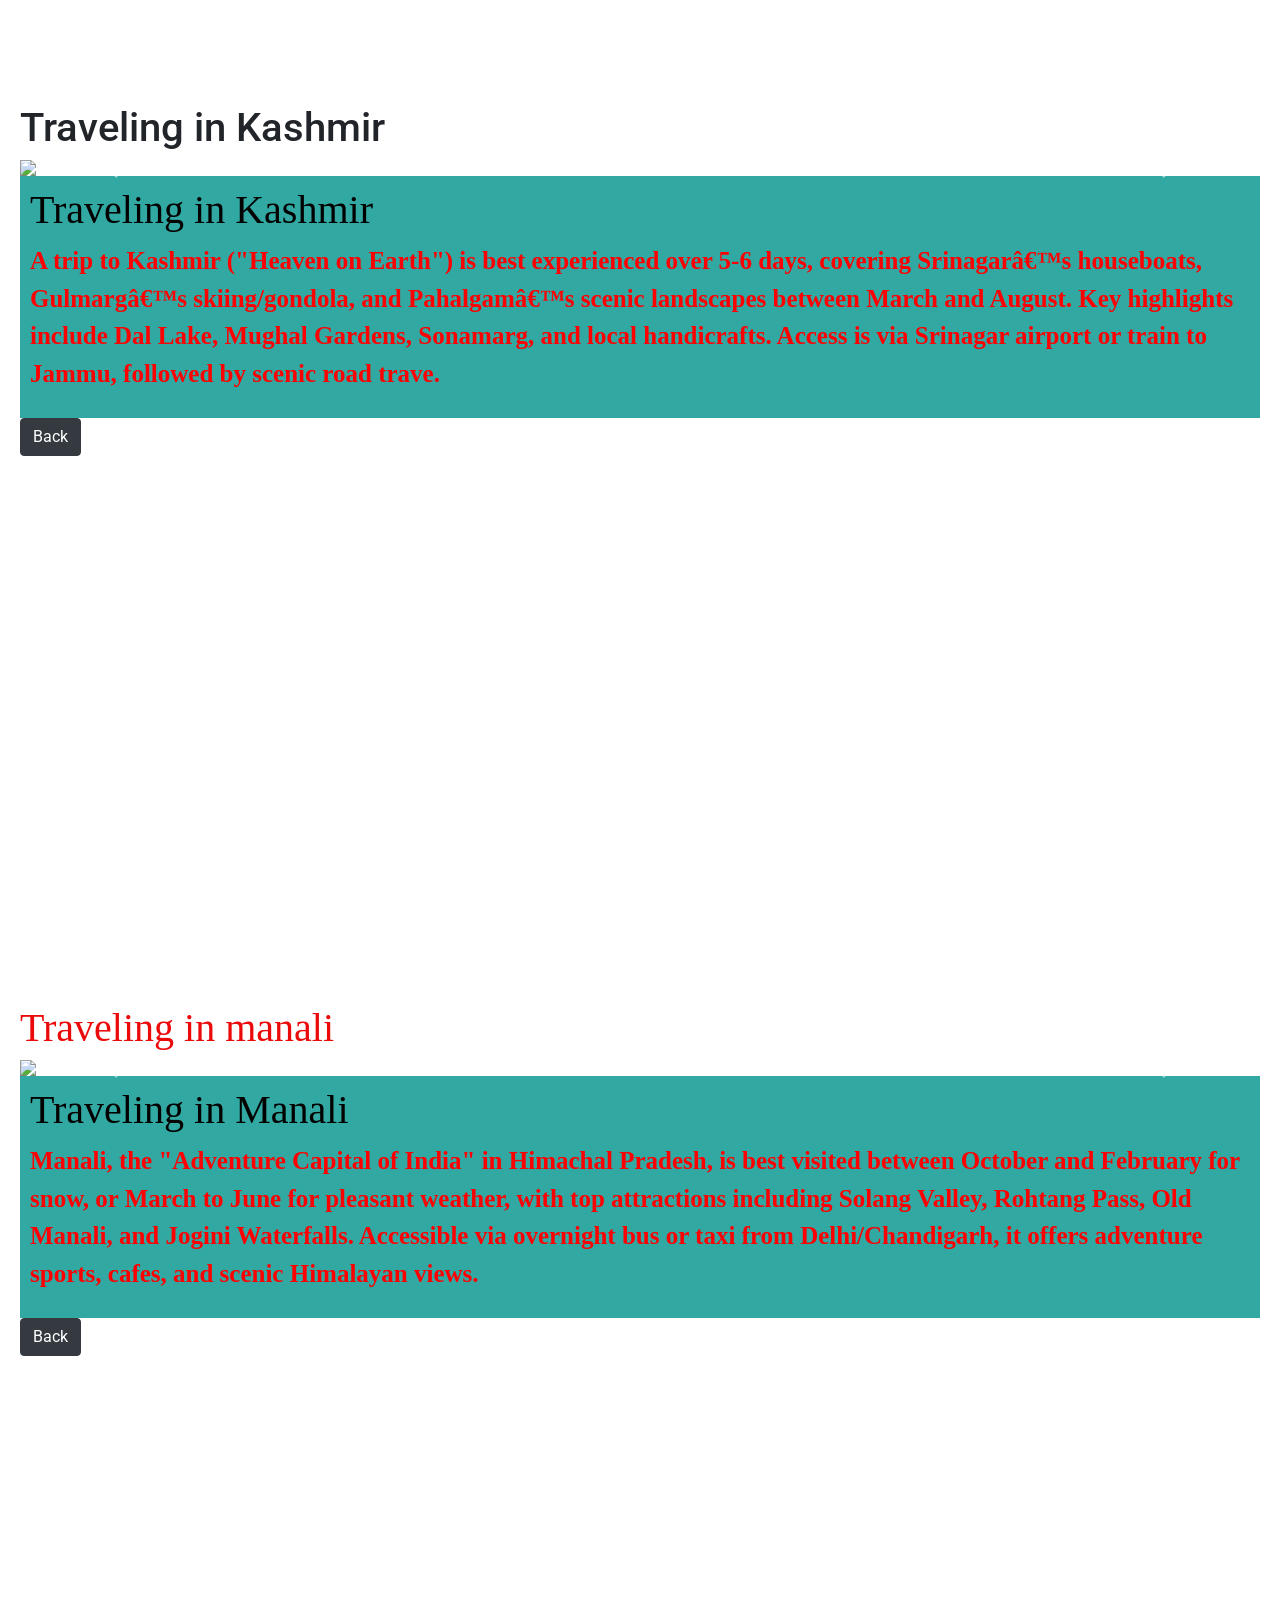
==== commit b7a4af1a: "Update index.html" ====
--- a/index.html
+++ b/index.html
@@ -13,7 +13,7 @@
 
 <body>
     <div id="sectionhome">
-        <div class="bg-container  d-flex flex-column justify-content-end">
+        <div class="bg-container  d-flex justify-content-end">
             <div class="card-main">
                 <h1 class="main-heading"> Tourism </h1>
                 <p class="paragraph"> Plan where ever you want to go </p>
--- a/style.css
+++ b/style.css
@@ -3,10 +3,9 @@
 .bg-container {
     background-image: url("https://img.freepik.com/free-vector/serene-ocean-sandy-shore_1308-171201.jpg?t=st=1768245459~exp=1768249059~hmac=9189f1a3fce6ede6817a2db046ecd0f444af45c47b823d6c4e66202c1088192b&w=1060");
     width: 114vw;
-    display: flex;
-    justify-content: center;
     height: 100vh;
-    background: cover;
+    background-size: cover;
+    text-align-:center
 }
 
 .card-main {
@@ -19,6 +18,8 @@
     padding: 10px;
     border-top-right-radius: 50px;
     border-top-left-radius: 50px;
+    display:flex;
+    justify-coontent:center;
 }
 
 .main-heading {
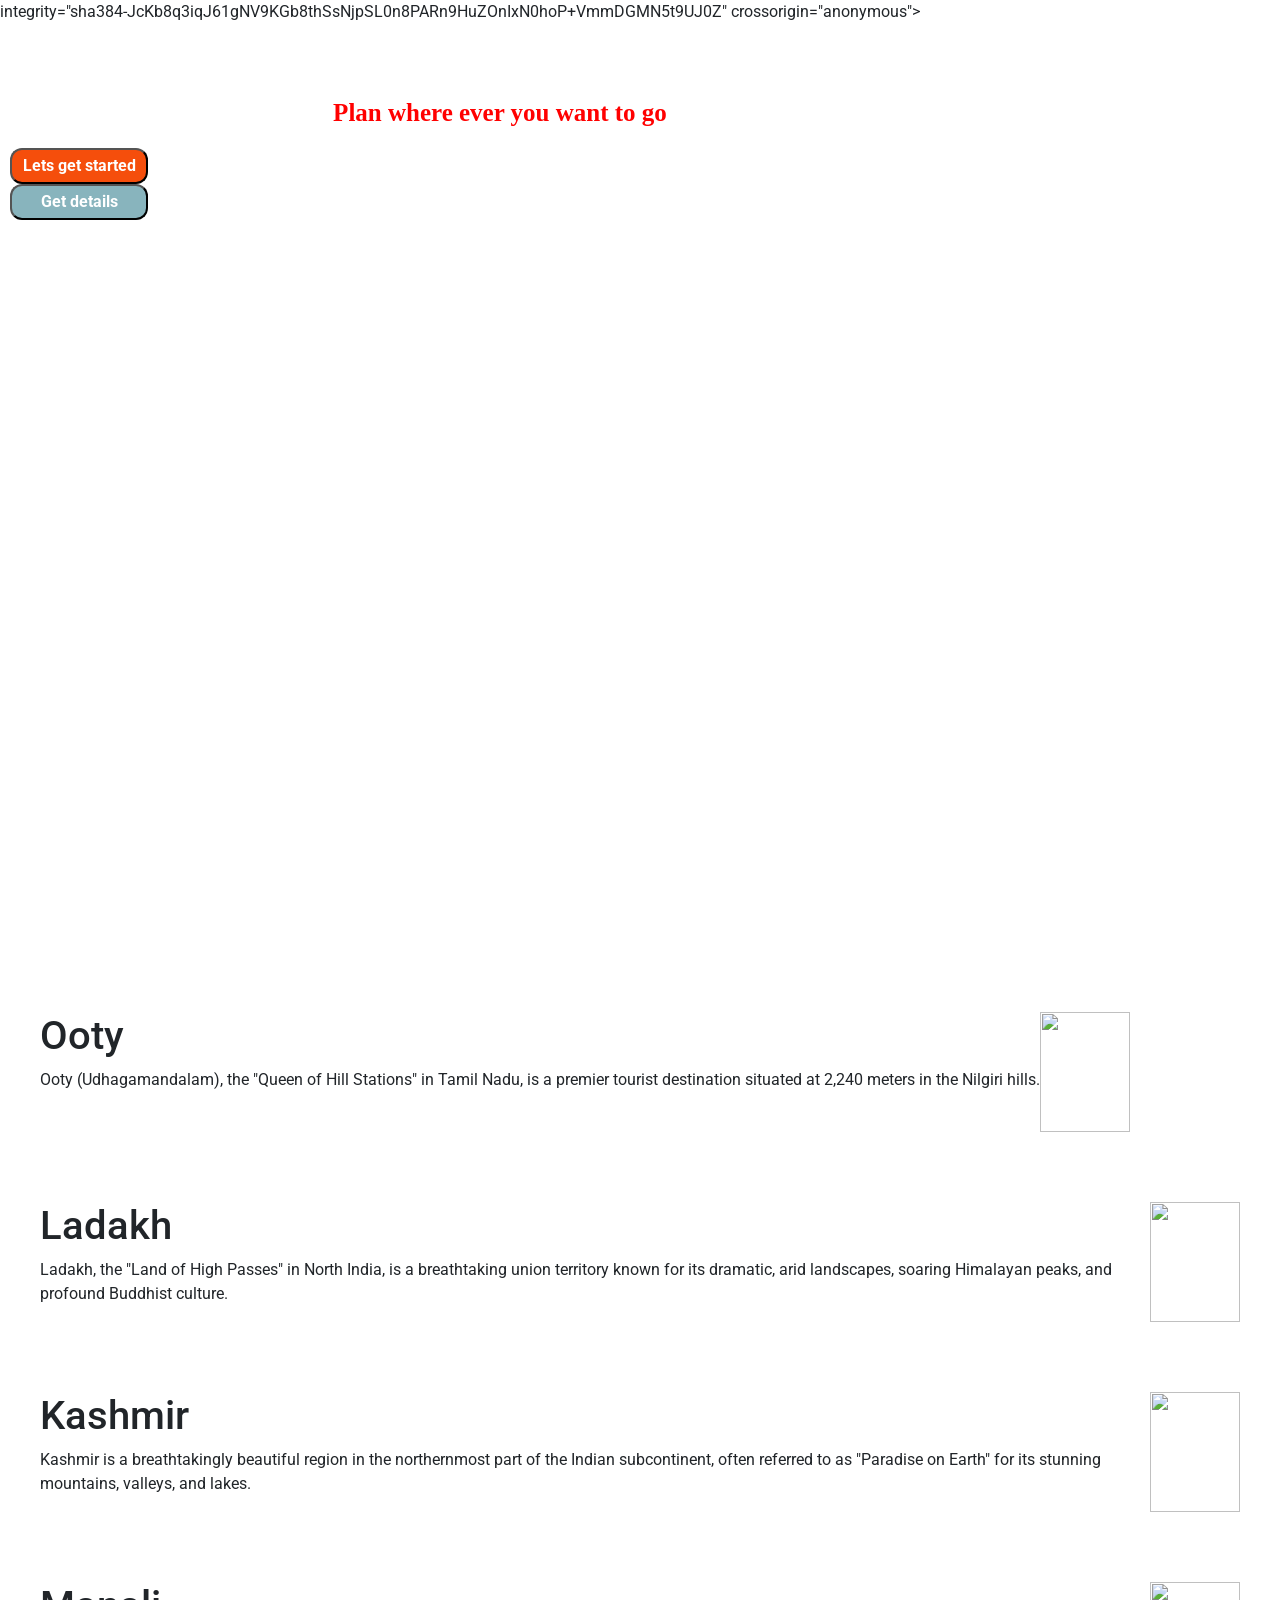
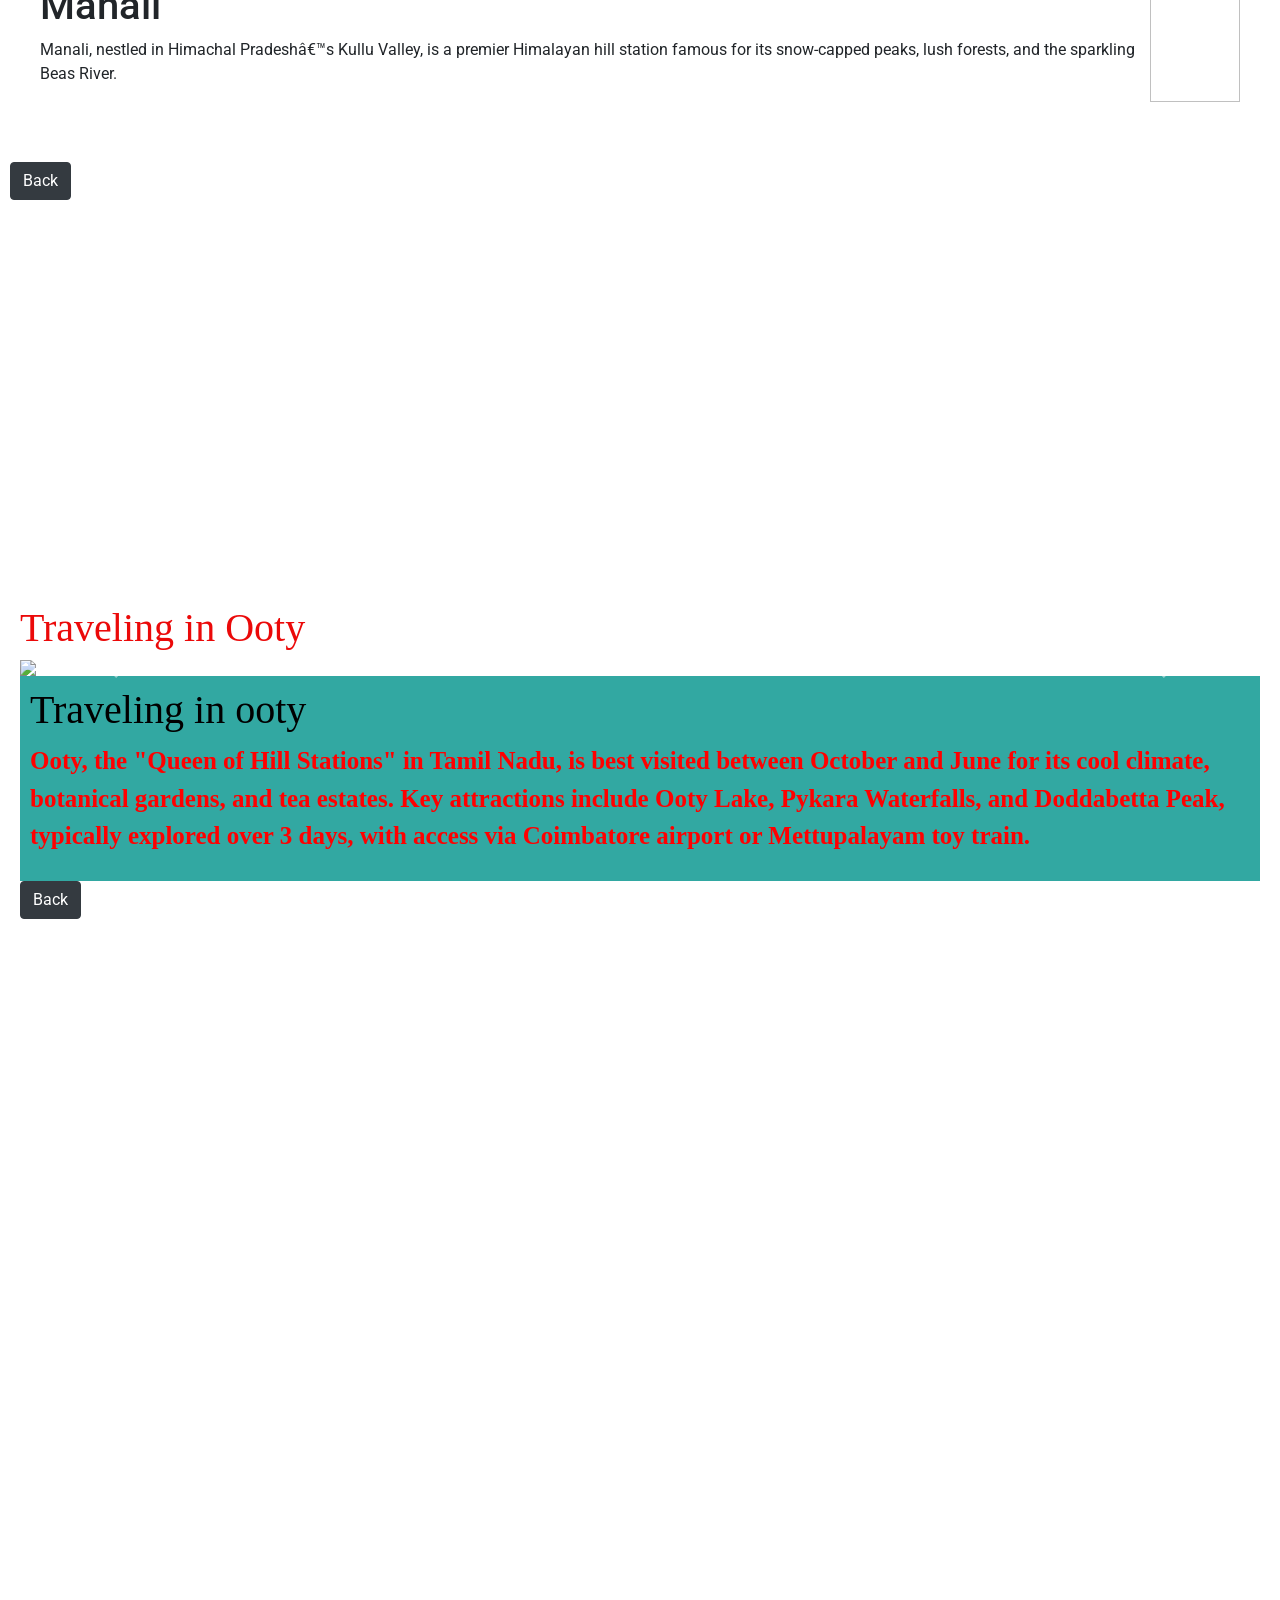
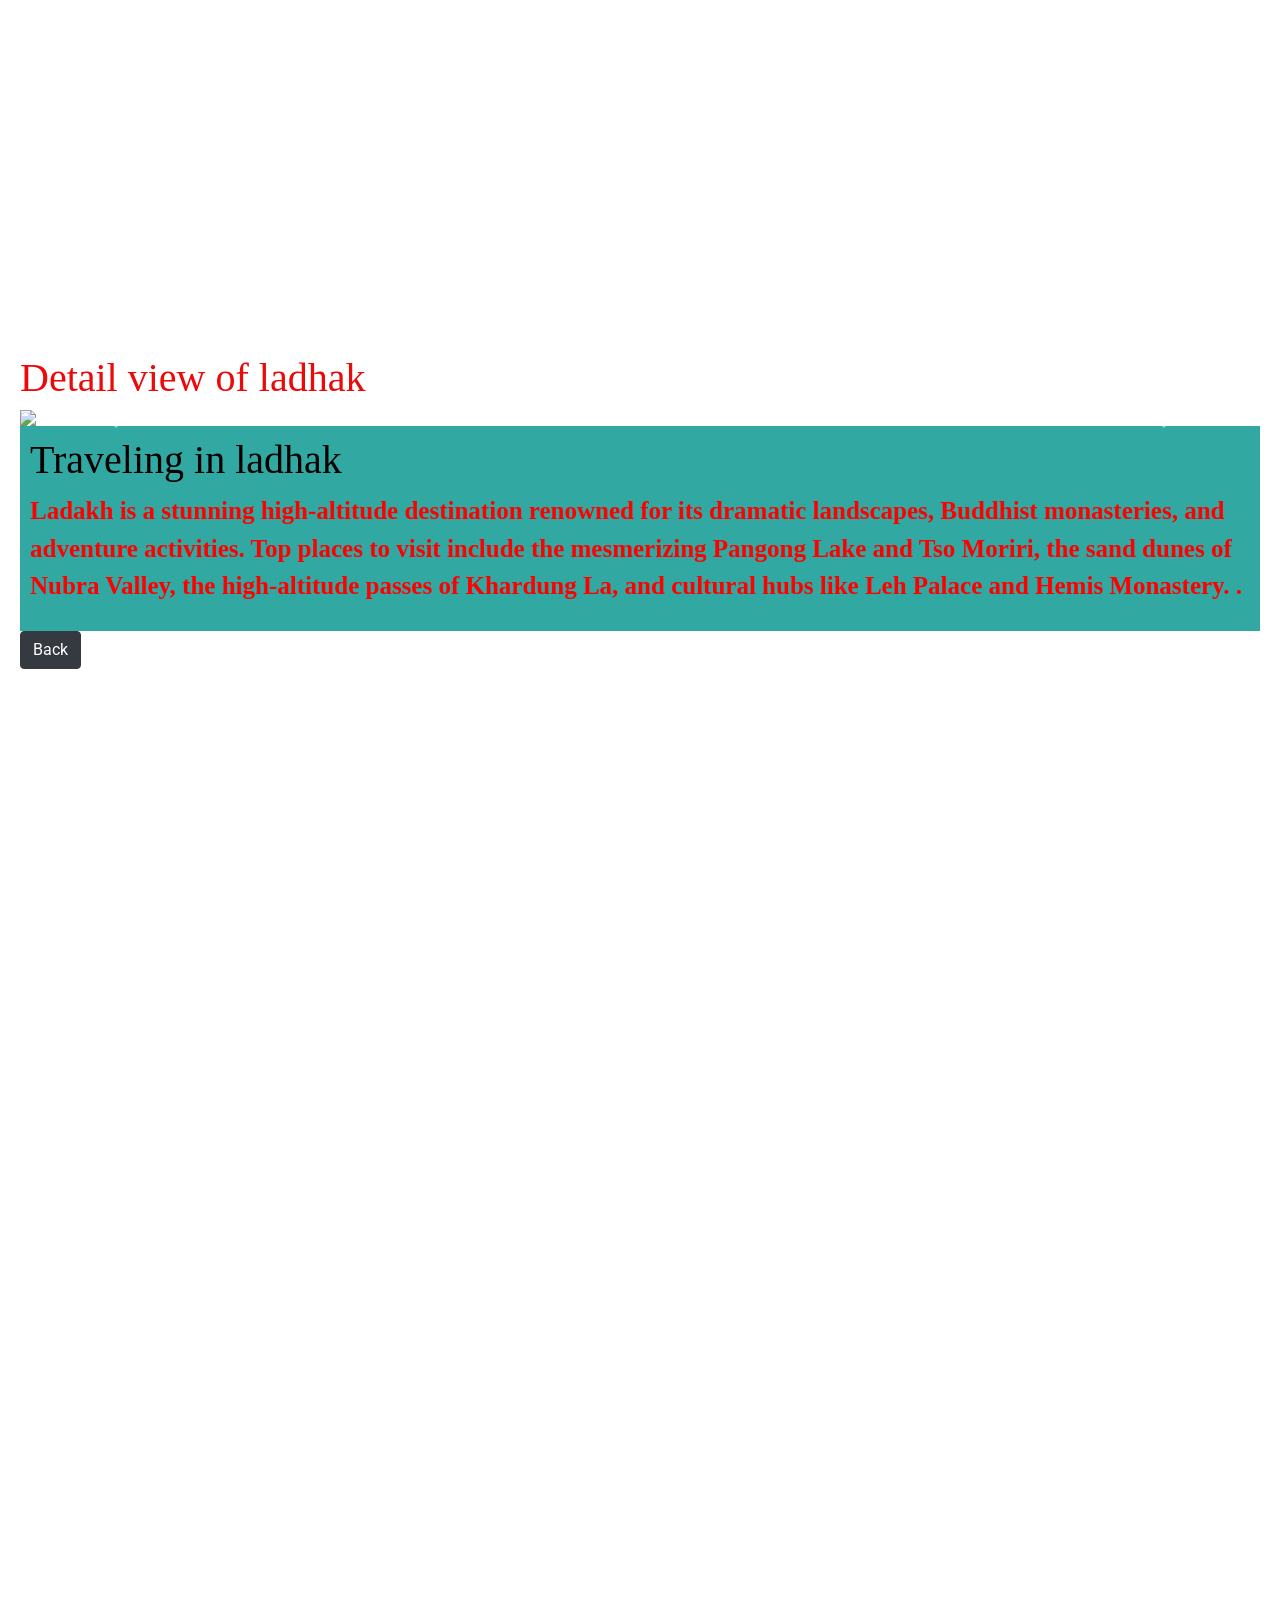
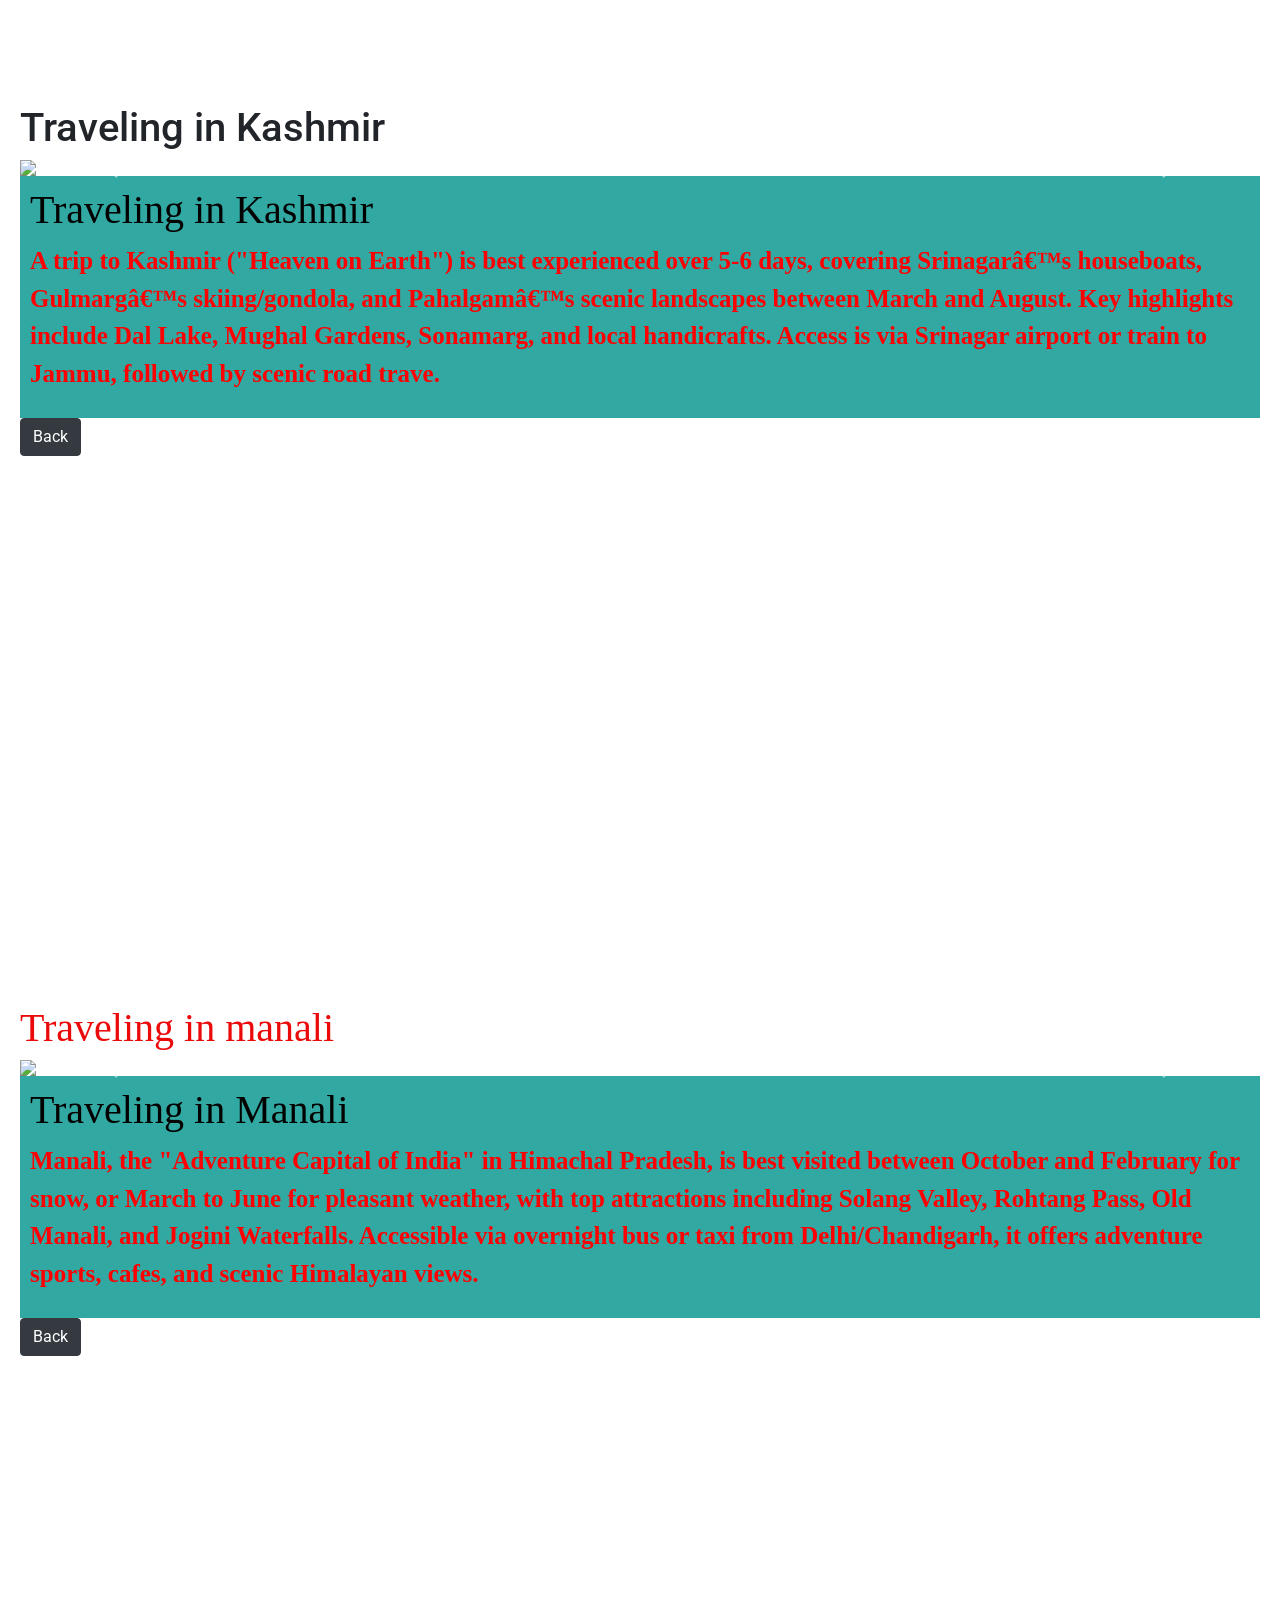
==== commit 318f6978: "Update index.html" ====
--- a/index.html
+++ b/index.html
@@ -13,12 +13,15 @@
 
 <body>
     <div id="sectionhome">
-        <div class="bg-container  d-flex justify-content-end">
-            <div class="card-main">
+        <div class="bg-container">
+            <div> 
+            <div class="card-main d-flex flex-column justify-content-center">
                 <h1 class="main-heading"> Tourism </h1>
                 <p class="paragraph"> Plan where ever you want to go </p>
                 <button class="button button-orange">Lets get started</button>
                 <button class="button button-blue" onclick="display('sectionbeautyfullplaces')">Get details</button>
+                 </div>
+        </div>
             </div>
         </div>
     </div>
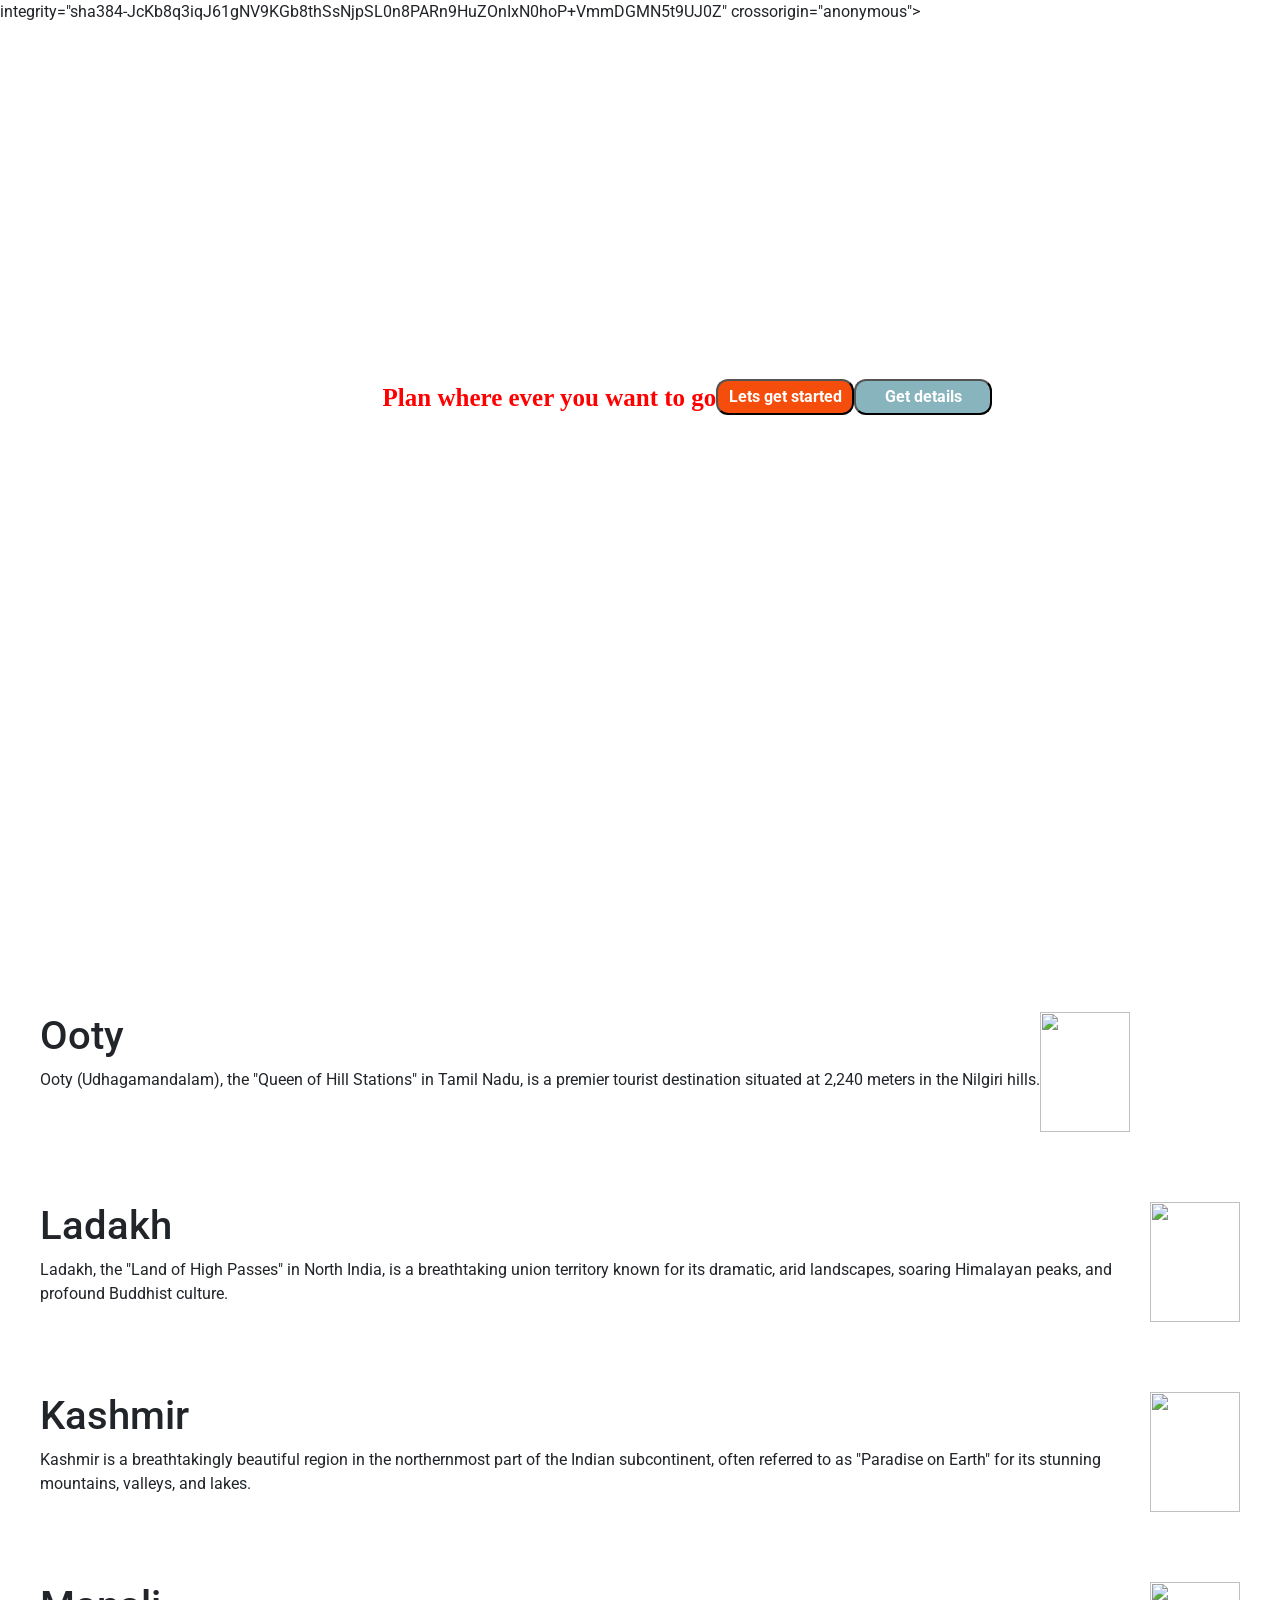
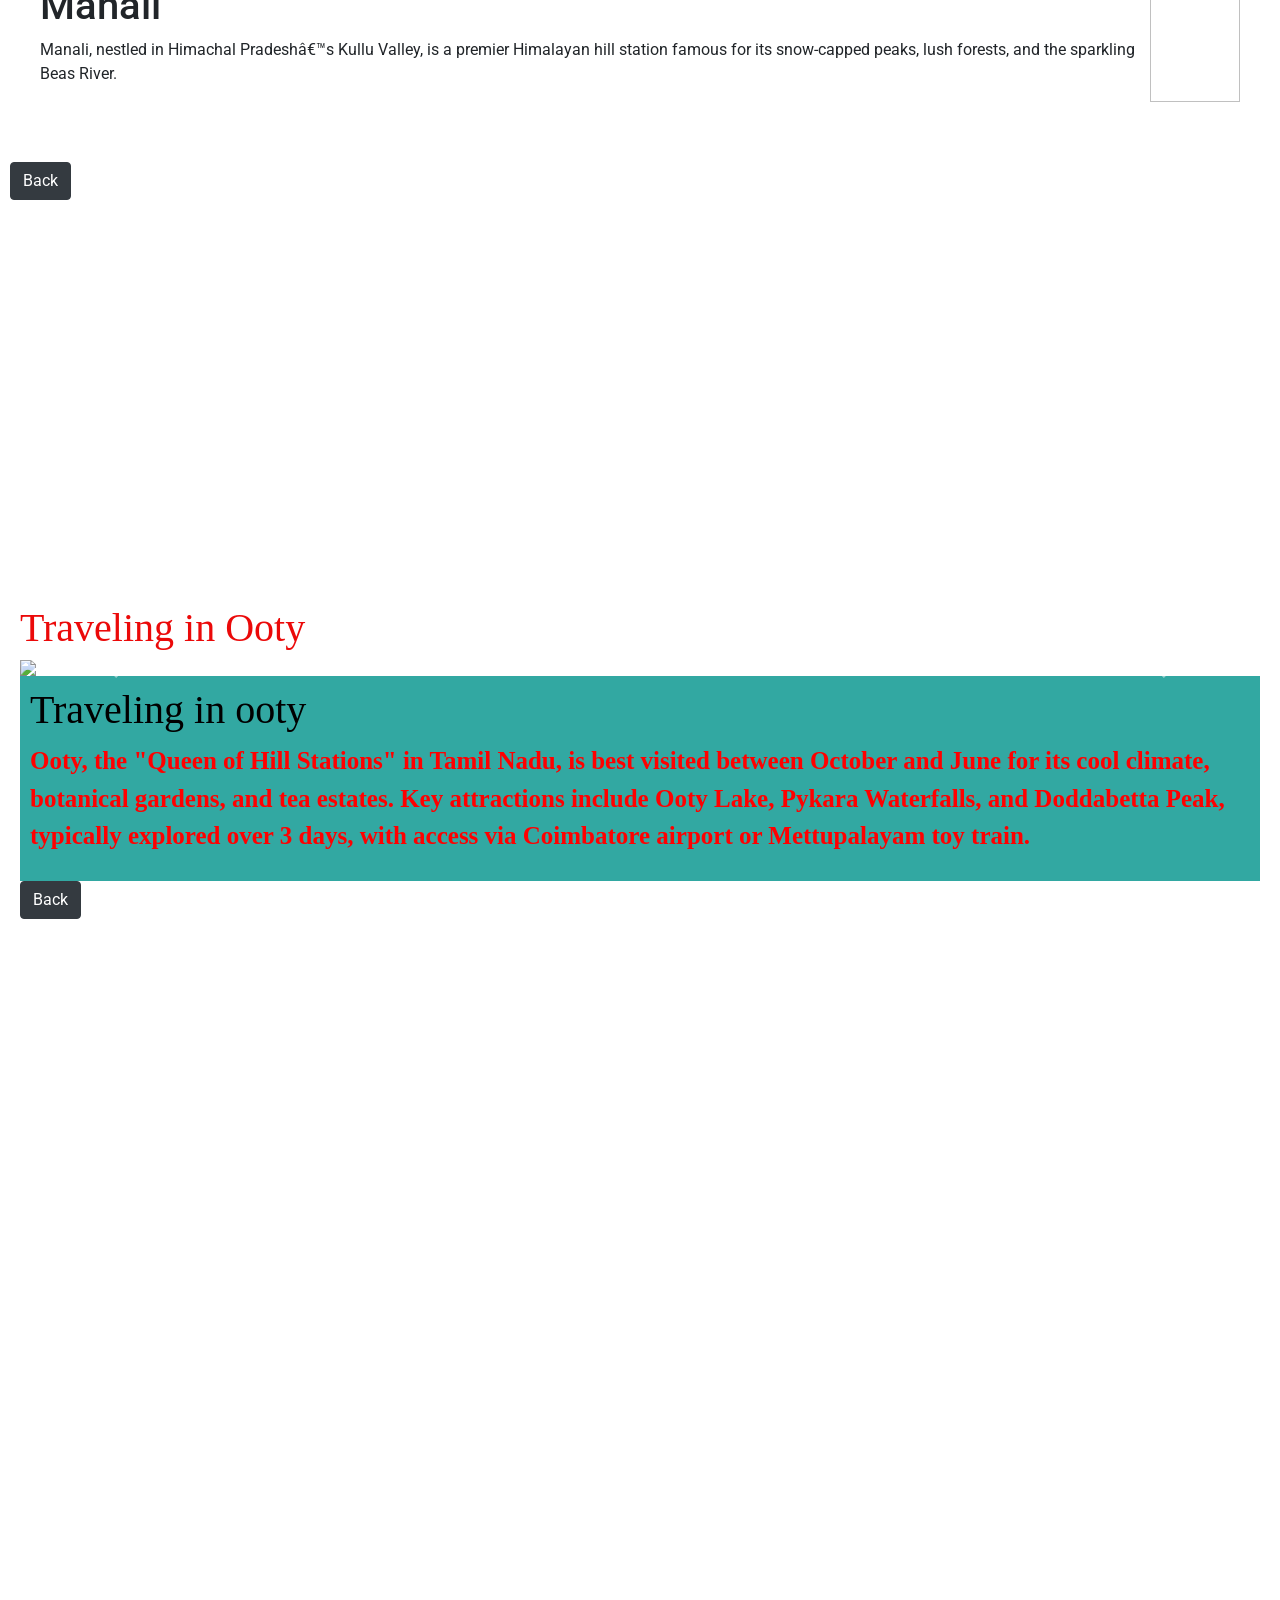
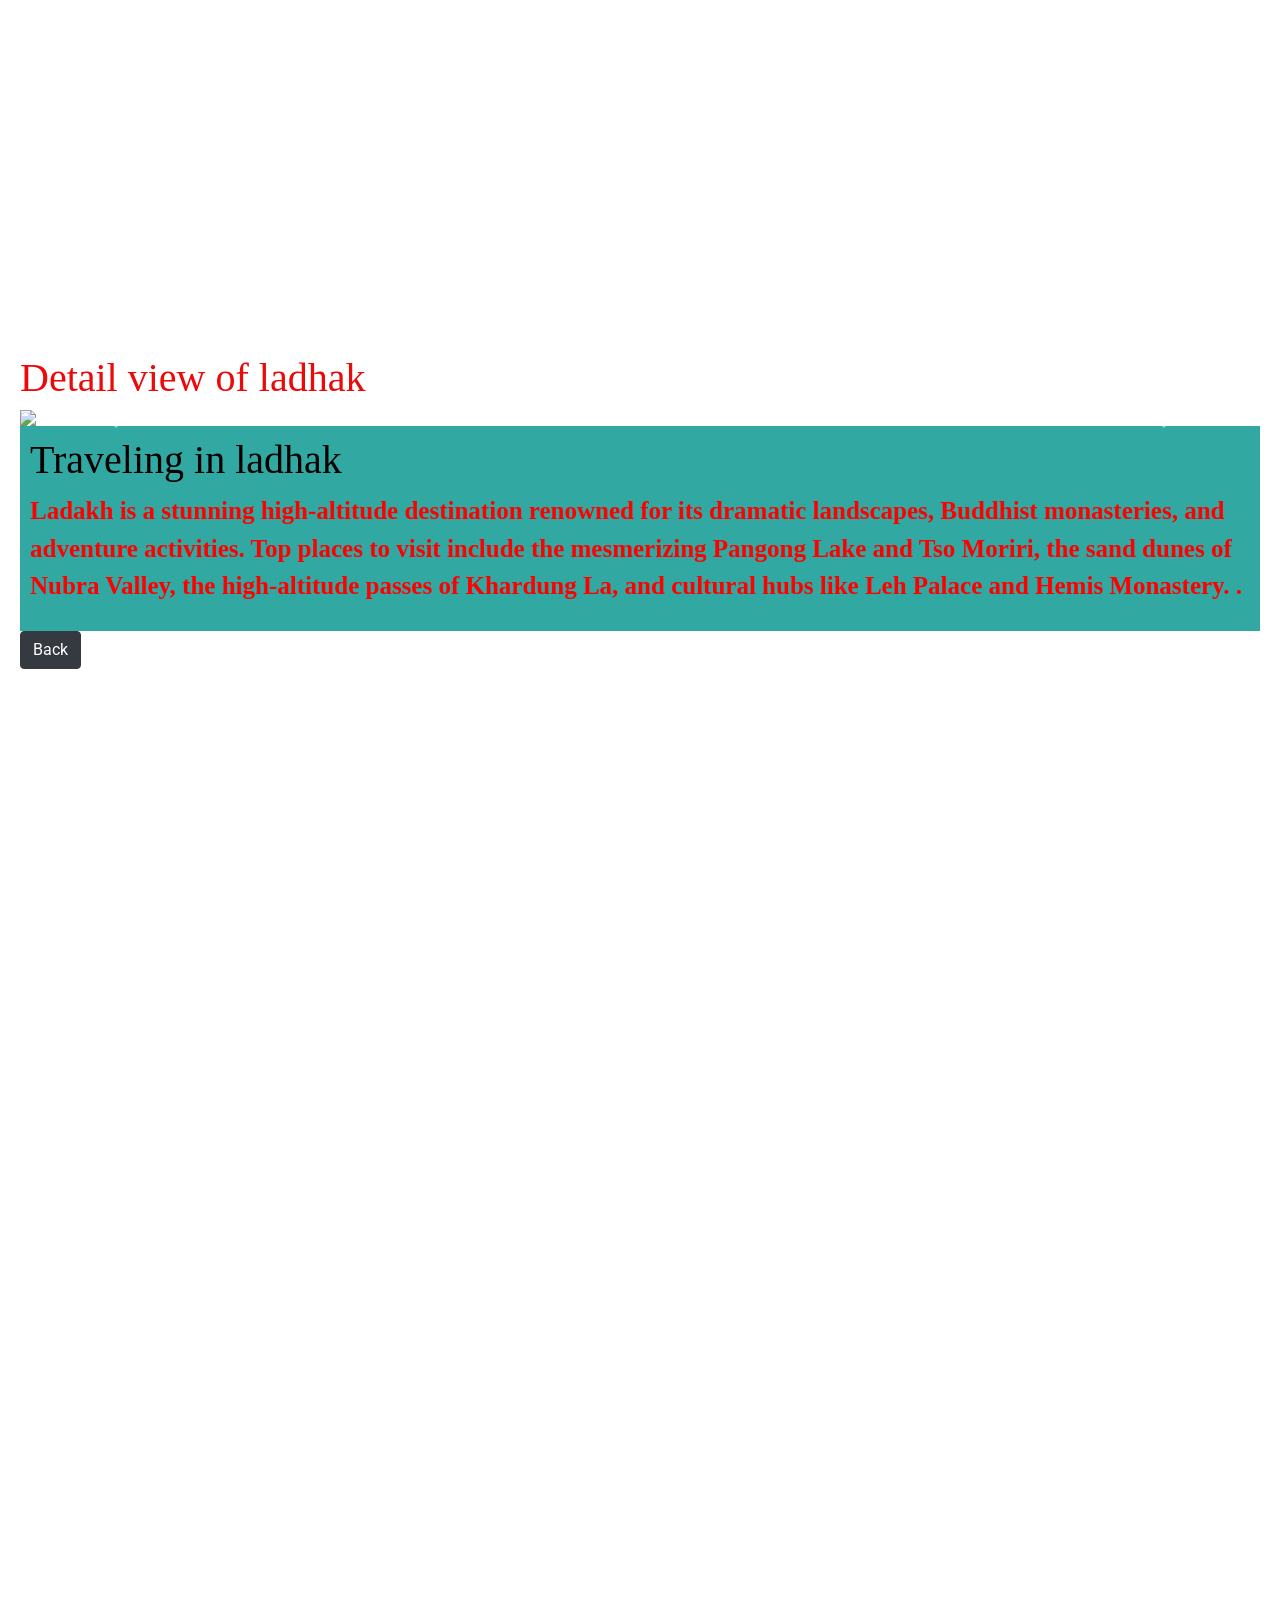
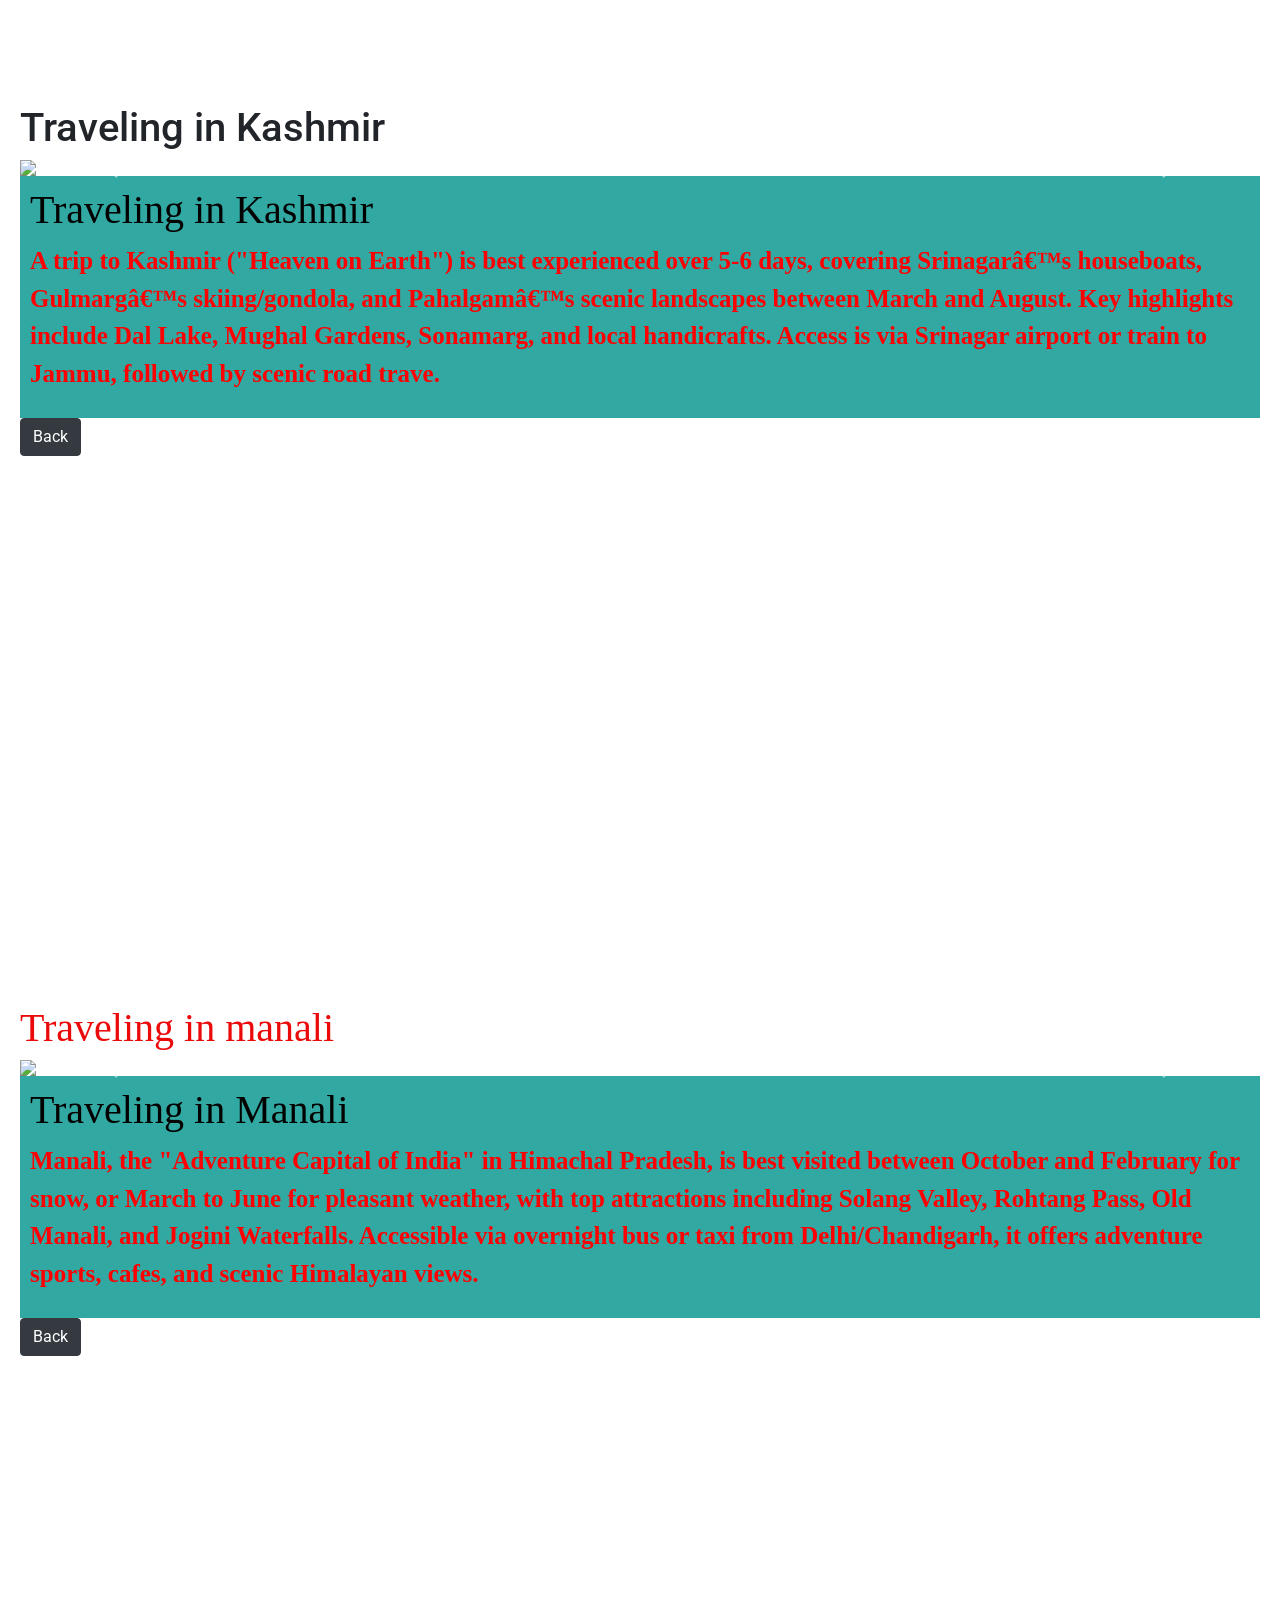
==== commit 50facb21: "Update index.html" ====
--- a/index.html
+++ b/index.html
@@ -13,9 +13,9 @@
 
 <body>
     <div id="sectionhome">
-        <div class="bg-container">
+        <div class="bg-container  d-flex flex-column justify-content-center align-items-center">
             <div> 
-            <div class="card-main d-flex flex-column justify-content-center">
+            <div class="card-main">
                 <h1 class="main-heading"> Tourism </h1>
                 <p class="paragraph"> Plan where ever you want to go </p>
                 <button class="button button-orange">Lets get started</button>
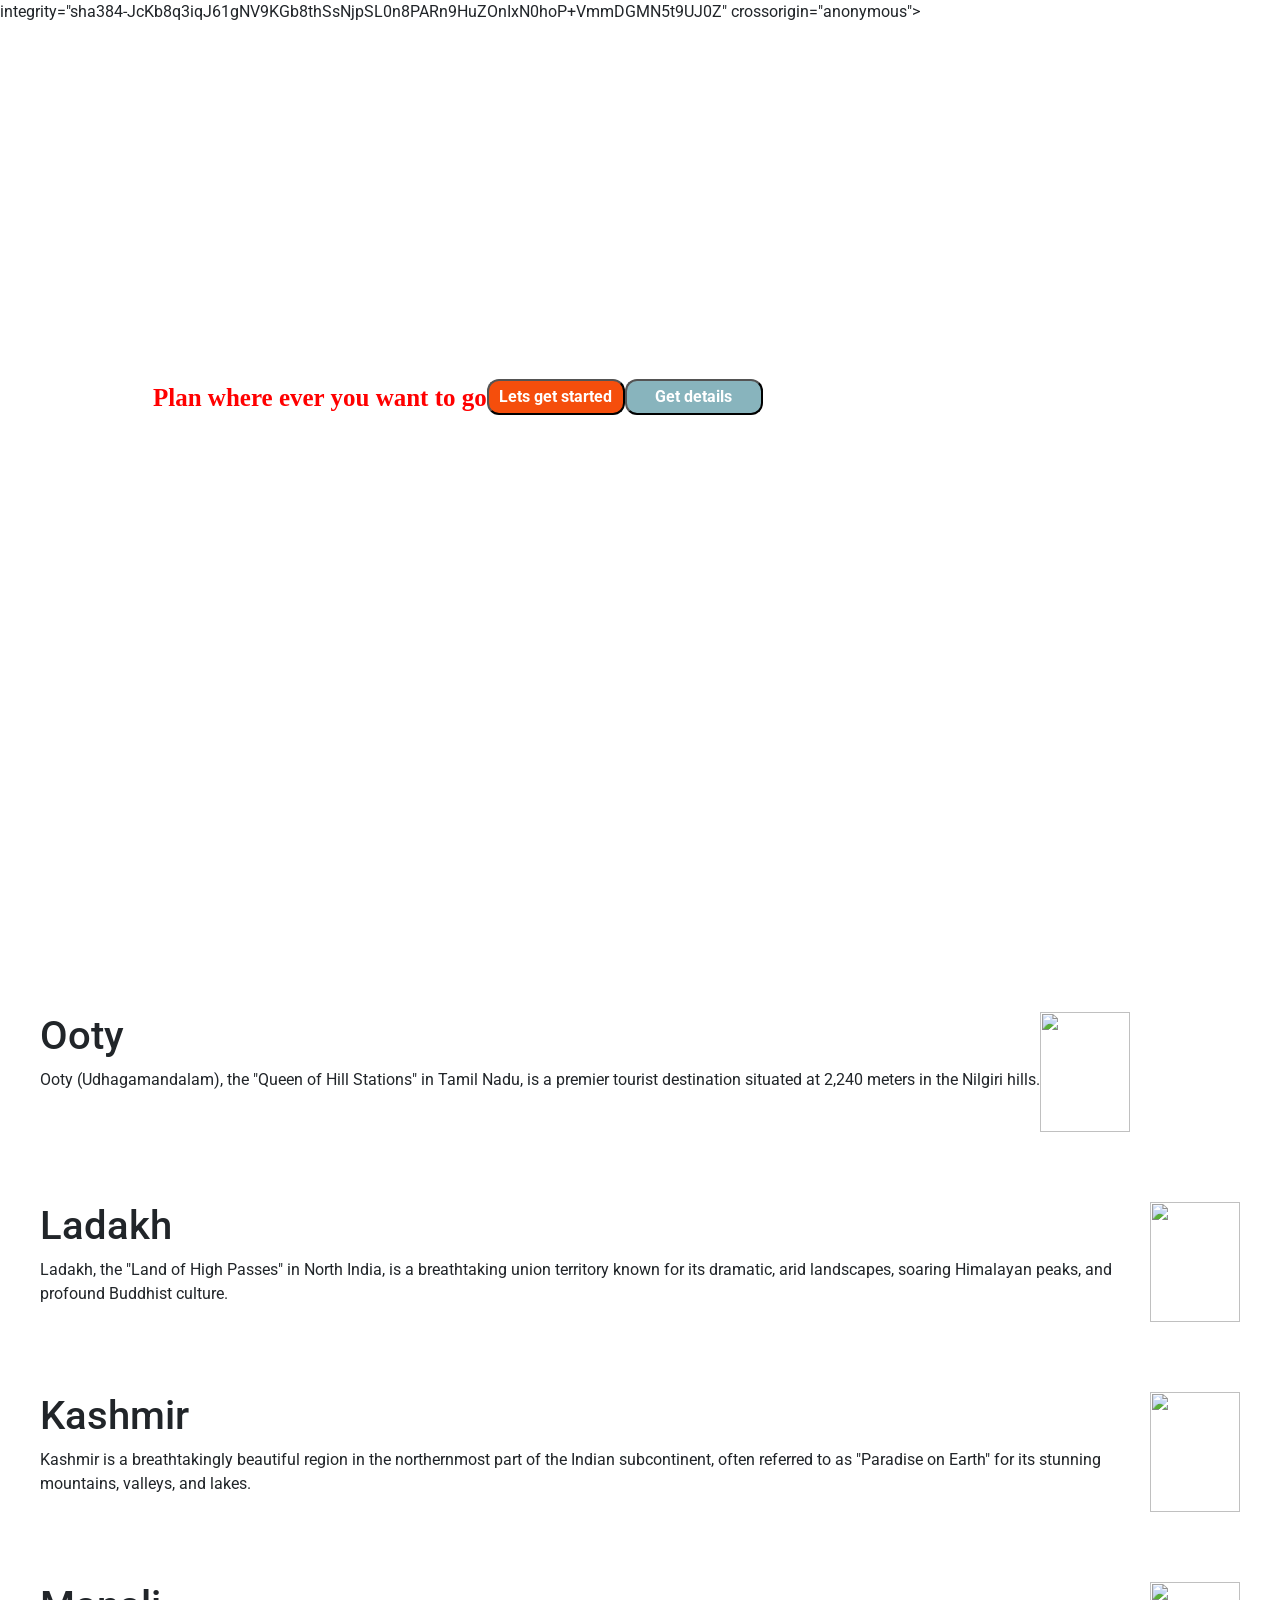
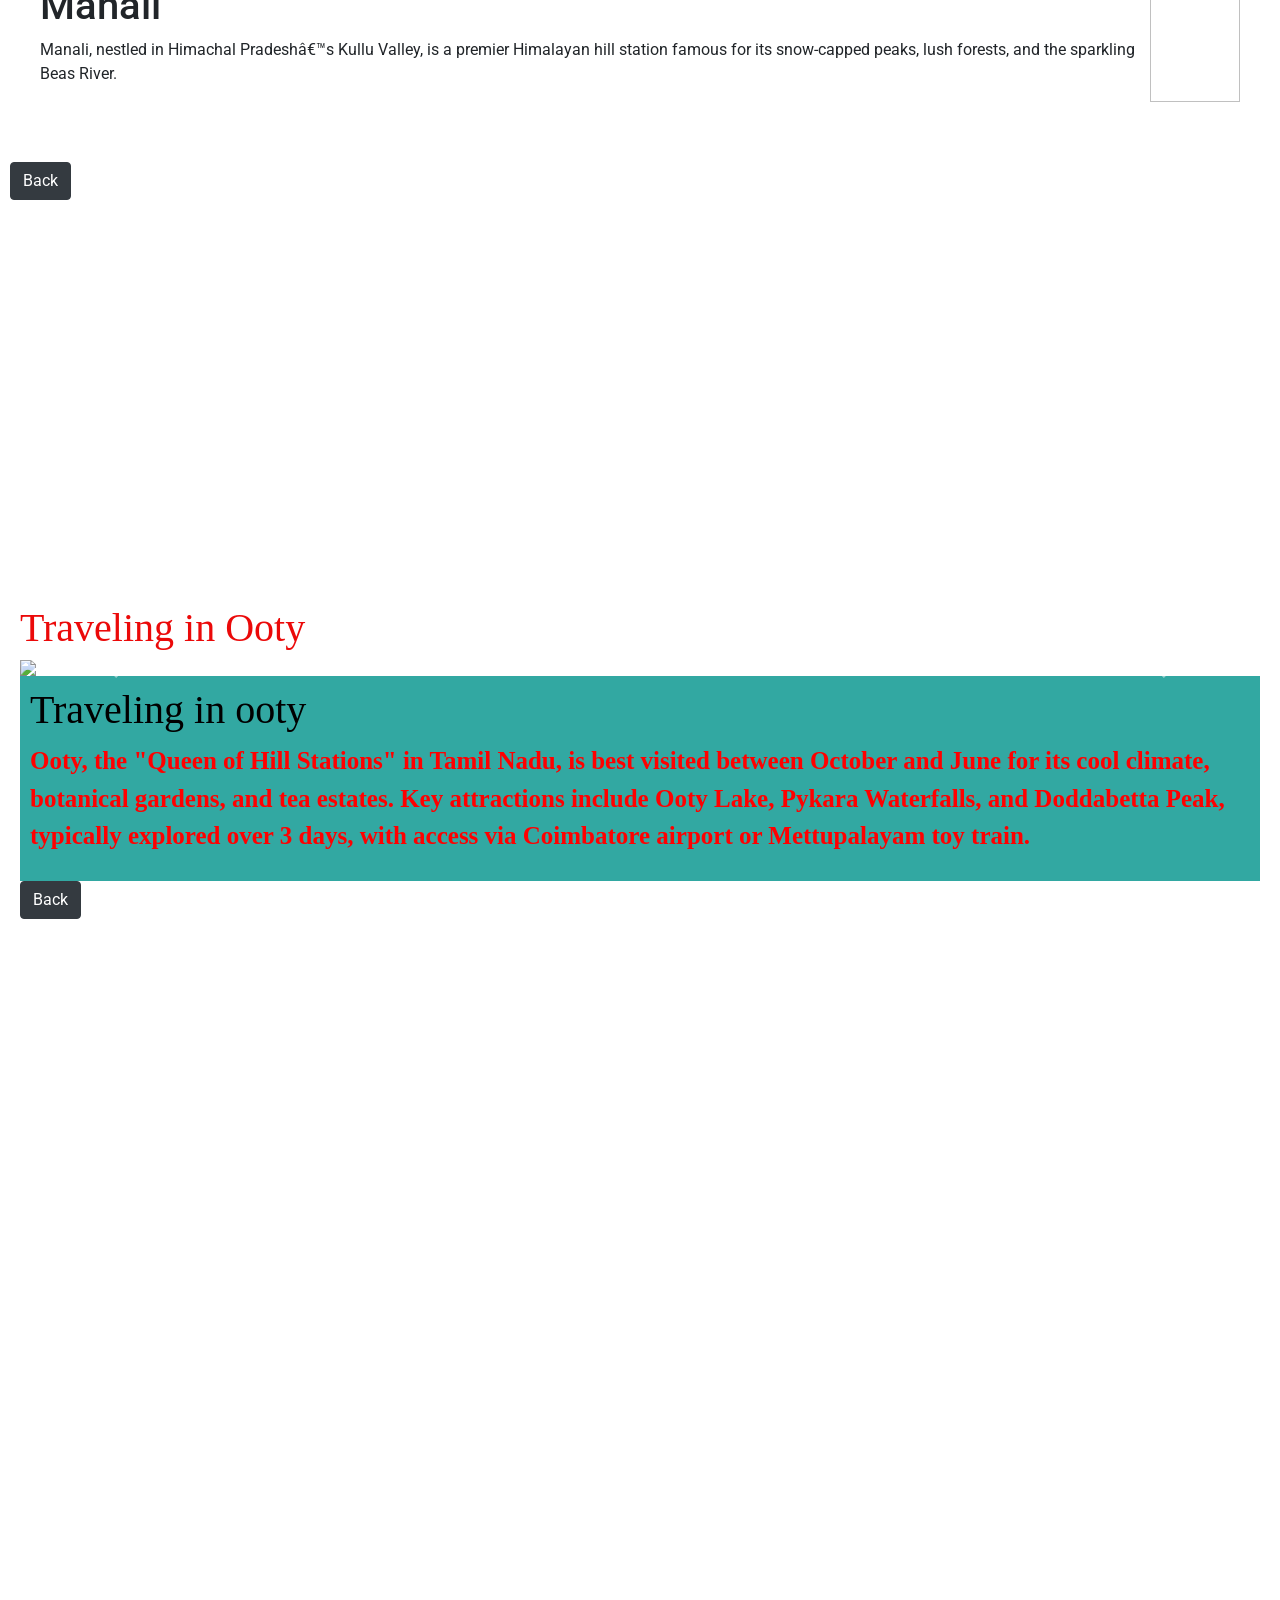
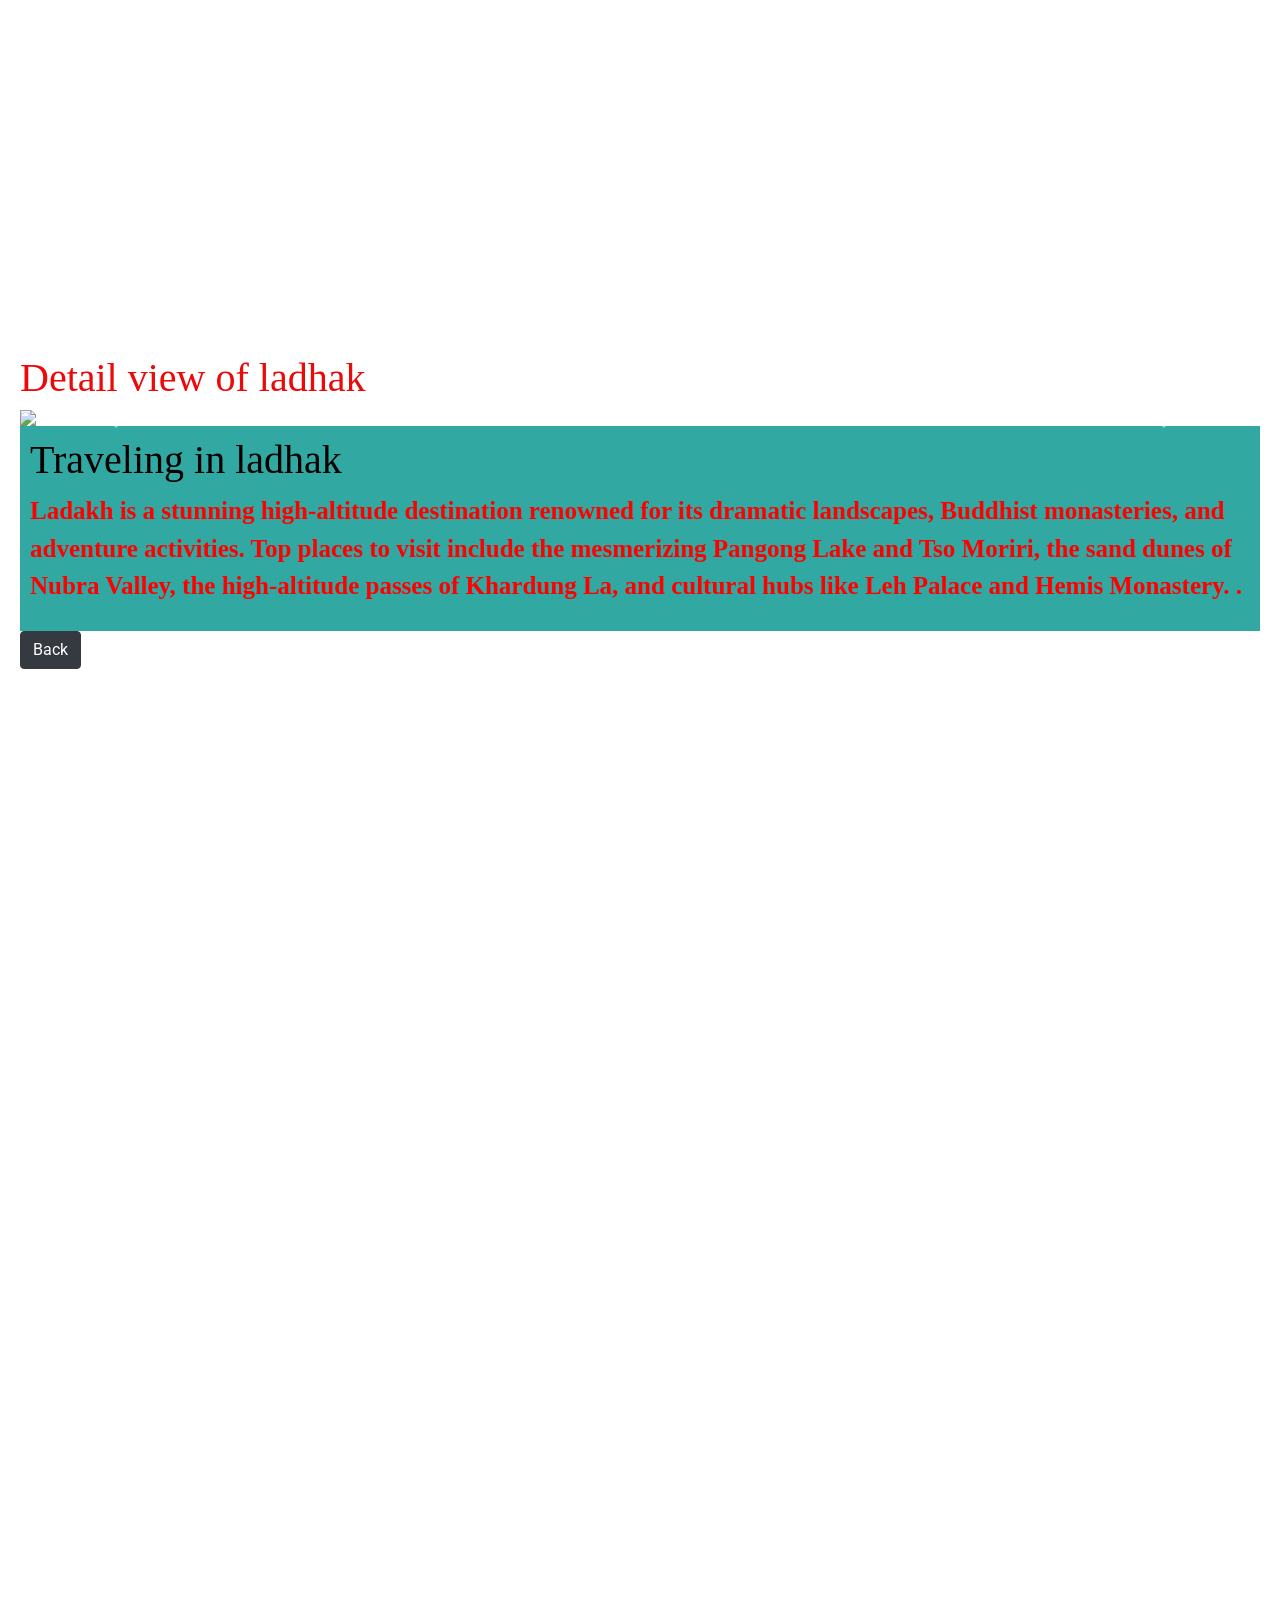
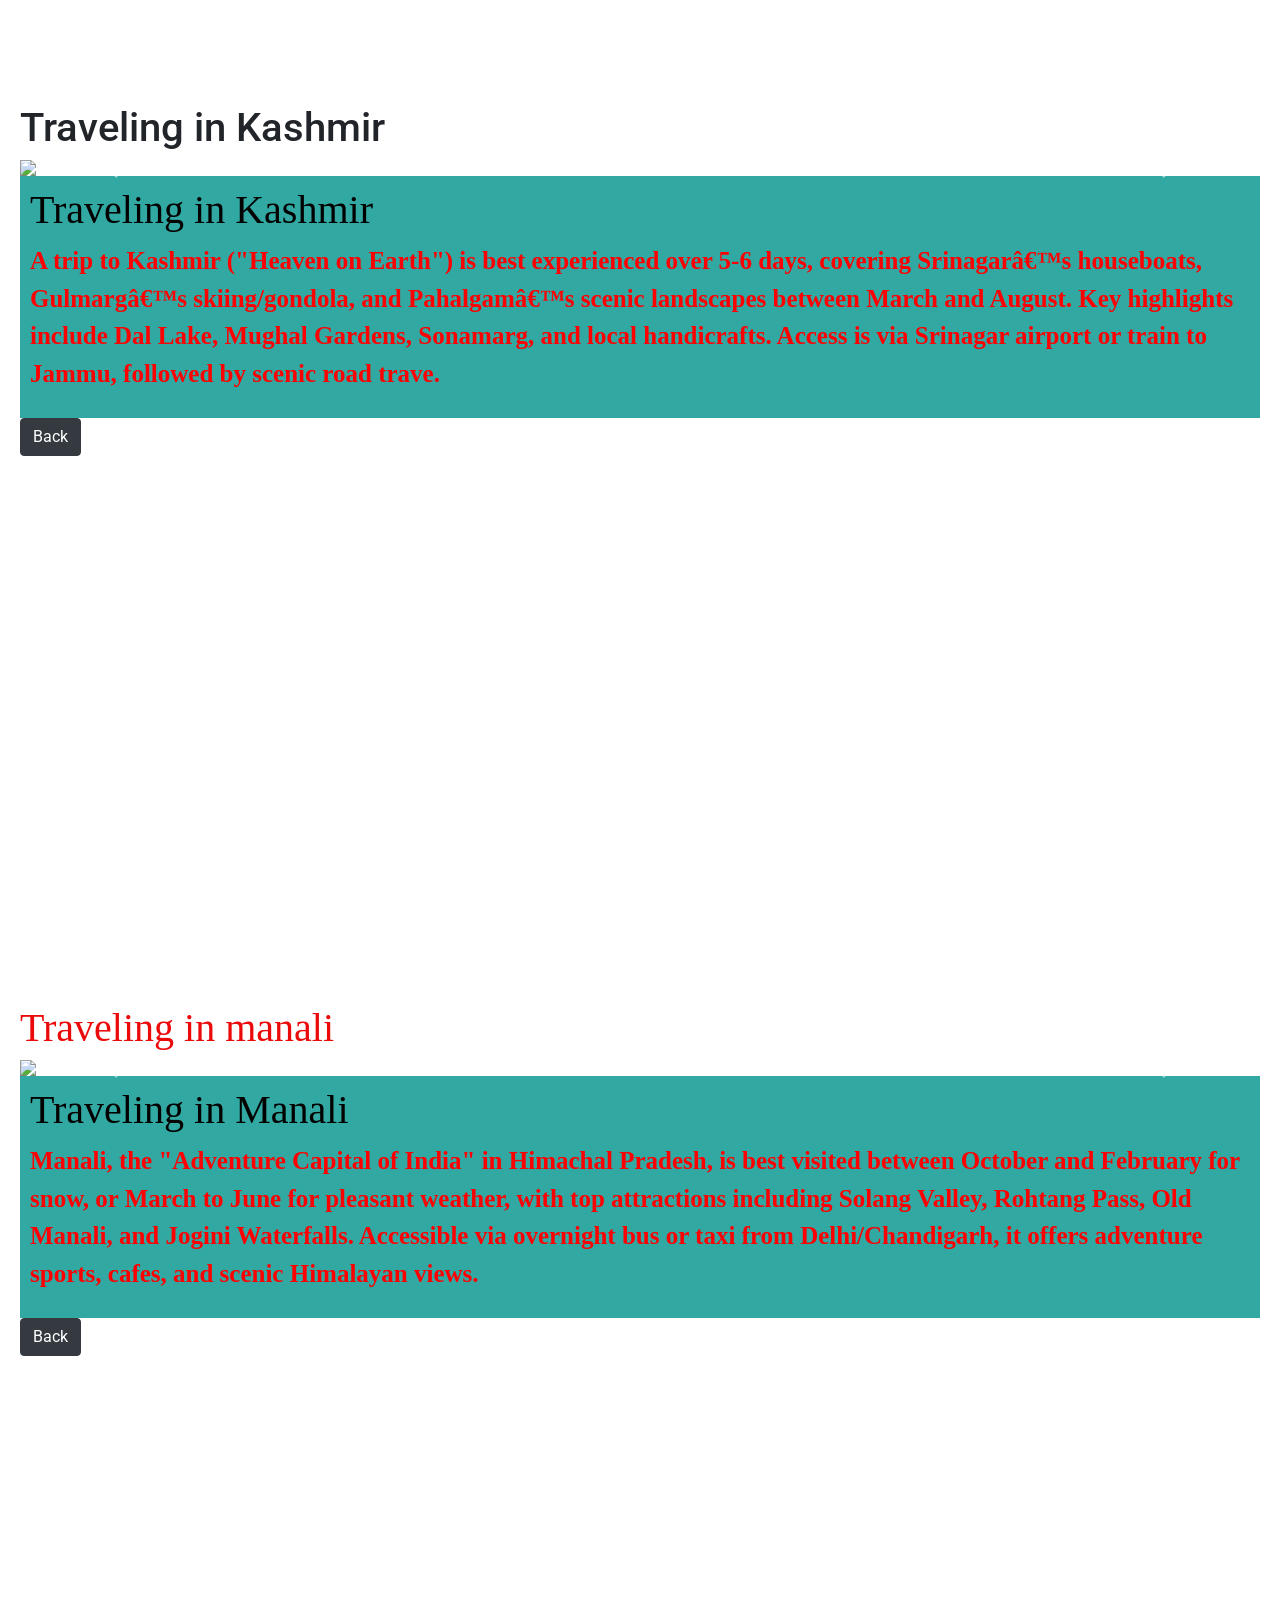
==== commit 91588b79: "Update index.html" ====
--- a/index.html
+++ b/index.html
@@ -13,7 +13,7 @@
 
 <body>
     <div id="sectionhome">
-        <div class="bg-container  d-flex flex-column justify-content-center align-items-center">
+        <div class="bg-container  d-flex flex-column justify-content-center ">
             <div> 
             <div class="card-main">
                 <h1 class="main-heading"> Tourism </h1>
